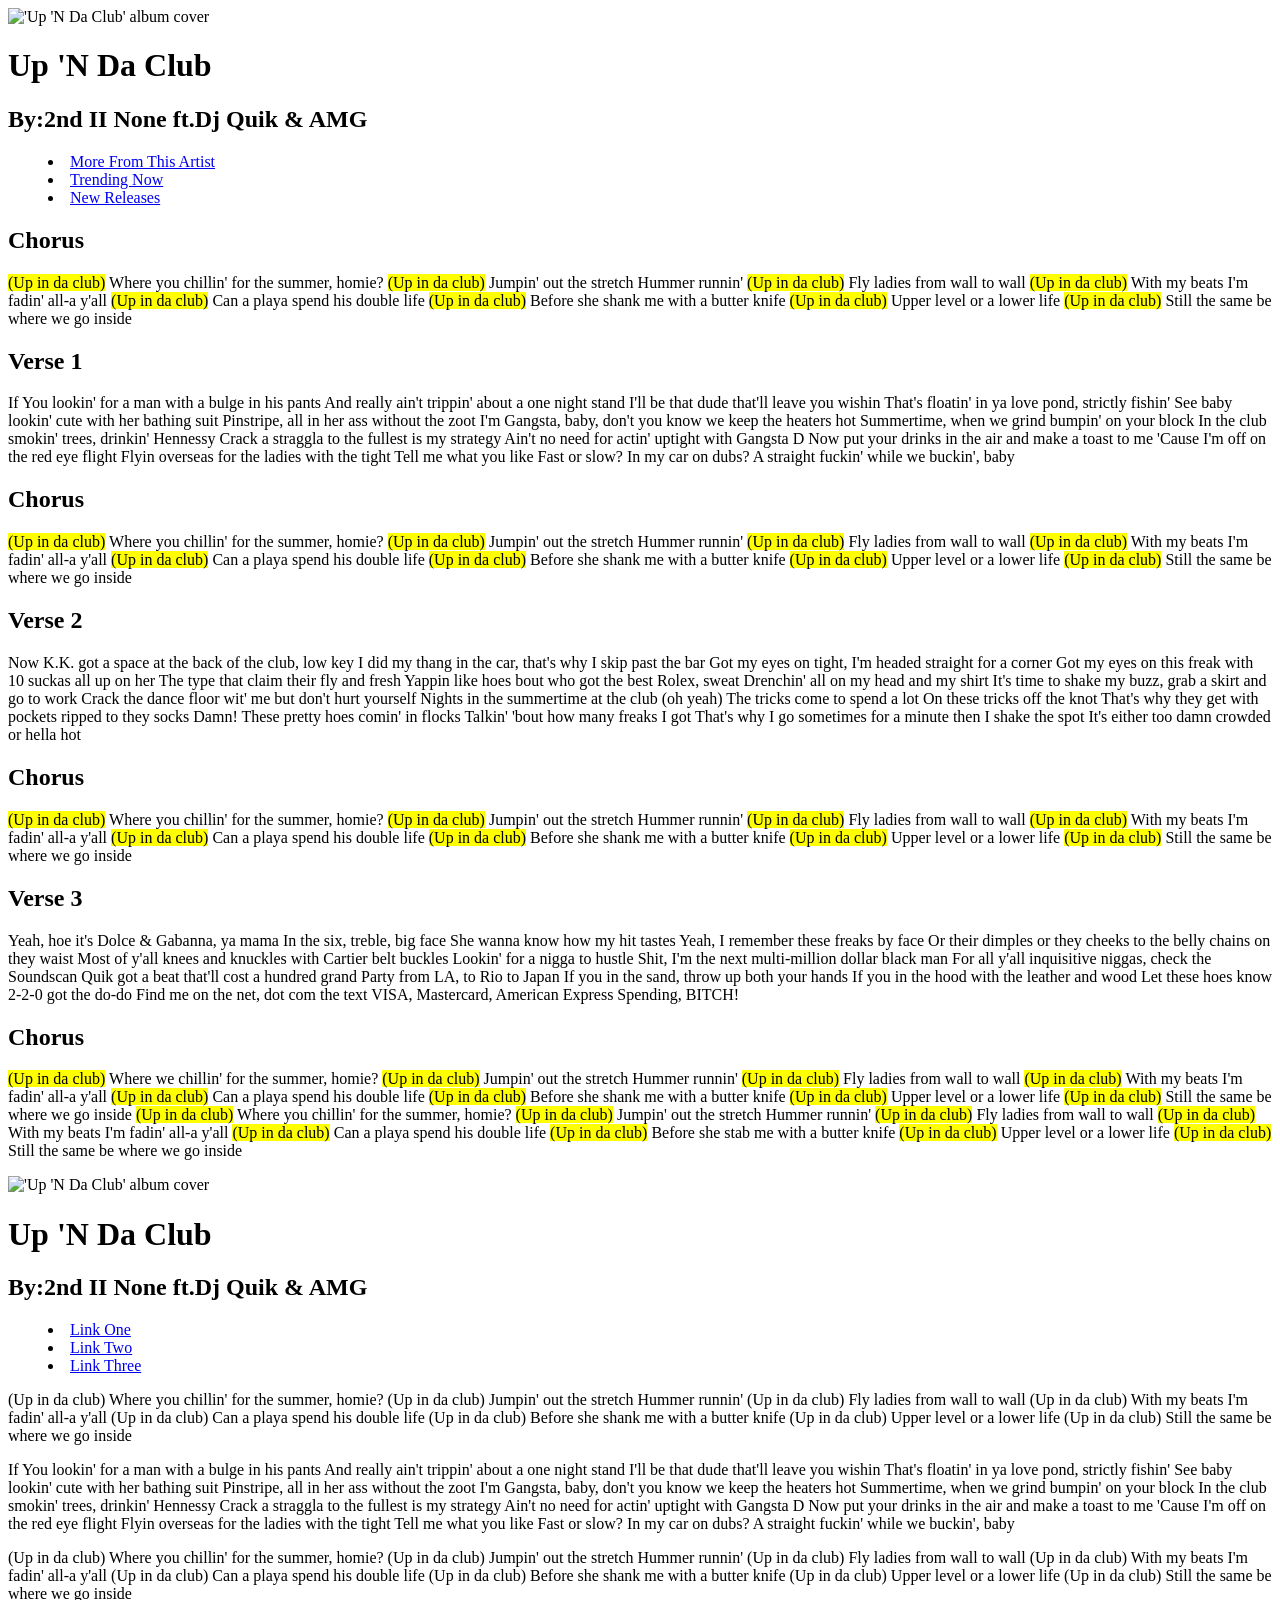
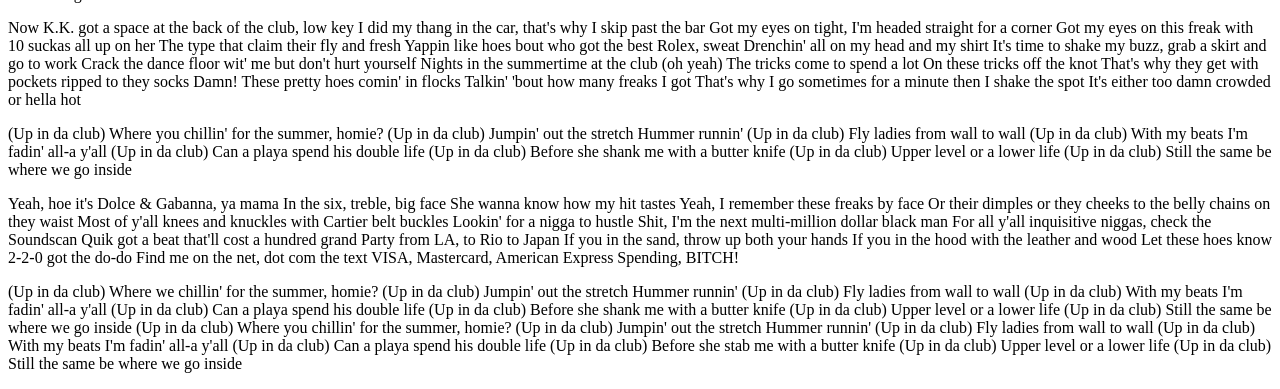
==== index.html @ afef37b9 "added marks for certain phrases" ====
<!DOCTYPE html>
<html lang="en">
    <head>
        <meta charset="utf-8">
        <meta name="viewport" content="width=device-width, initial-scale=1">
        <meta name="description" content="Assignment 2 - 'What the Font' - Michael Greco">
        <meta name="robots" conent="noindex, nofollow">
        <title>Assignment Two|Michael Greco 200682362</title>
        <!-- add css -->
        <link rel="stylesheet" href="./style.css">
        <!-- add fonts later-->
    </head>
    <body>
        <header>
            <div>
                <!-- div for the album cover -->
                <img src="./up-'n-da-club-album-cover.jpg" alt="'Up 'N Da Club' album cover">
            </div>
            <div>
                <!-- div for title -->
                <h1>Up 'N Da Club</h1>
                <h2>By:2nd II None ft.Dj Quik & AMG</h2>
            </div>
            <div>
                <!-- div for links -->
                 <nav>
                    <menu>
                        <li><a href="#">More From This Artist</a></li>
                        <li><a href="#">Trending Now</a></li>
                        <li><a href="#">New Releases</a></li>
                    </menu>
                 </nav>
            </div>
        </header>
        <main>
            <section class="Chorus'">
                <!-- class for the 4 chorus sections -->
                <!-- chours 1 -->
                <h2>Chorus</h2>
                <p>
                    <mark class="singing">(Up in da club)</mark>
                    Where you chillin' for the summer, homie?
                    <mark class="singing">(Up in da club)</mark>
                    Jumpin' out the stretch Hummer runnin'
                    <mark class="singing">(Up in da club)</mark>
                    Fly ladies from wall to wall
                    <mark class="singing">(Up in da club)</mark>
                    With my beats I'm fadin' all-a y'all
                    <mark class="singing">(Up in da club)</mark>
                    Can a playa spend his double life
                    <mark class="singing">(Up in da club)</mark>
                    Before she shank me with a butter knife
                    <mark class="singing">(Up in da club)</mark>
                    Upper level or a lower life
                    <mark class="singing">(Up in da club)</mark>
                    Still the same be where we go inside
                </p>
            </section>
            <section class="Verses">
                <!-- class for the 3 verse secitons -->
                <!-- verse 1 -->
                <h2>Verse 1</h2>
                 <p>
                    If You lookin' for a man with a bulge in his pants
                    And really ain't trippin' about a one night stand
                    I'll be that dude that'll leave you wishin
                    That's floatin' in ya love pond, strictly fishin'
                    See baby lookin' cute with her bathing suit
                    Pinstripe, all in her ass without the zoot
                    I'm Gangsta, baby, don't you know we keep the heaters hot
                    Summertime, when we grind bumpin' on your block
                    In the club smokin' trees, drinkin' Hennessy
                    Crack a straggla to the fullest is my strategy
                    Ain't no need for actin' uptight with Gangsta D
                    Now put your drinks in the air and make a toast to me
                    'Cause I'm off on the red eye flight
                    Flyin overseas for the ladies with the tight
                    Tell me what you like
                    Fast or slow? In my car on dubs?
                    A straight fuckin' while we buckin', baby
                 </p>
            </section>
            <section class="Chorus'">
                <!-- chours 2 -->
                <h2>Chorus</h2>
                <p>
                    <mark class="singing">(Up in da club)</mark>
                    Where you chillin' for the summer, homie?
                    <mark class="singing">(Up in da club)</mark>
                    Jumpin' out the stretch Hummer runnin'
                    <mark class="singing">(Up in da club)</mark>
                    Fly ladies from wall to wall
                    <mark class="singing">(Up in da club)</mark>
                    With my beats I'm fadin' all-a y'all
                    <mark class="singing">(Up in da club)</mark>
                    Can a playa spend his double life
                    <mark class="singing">(Up in da club)</mark>
                    Before she shank me with a butter knife
                    <mark class="singing">(Up in da club)</mark>
                    Upper level or a lower life
                    <mark class="singing">(Up in da club)</mark>
                    Still the same be where we go inside
                </p>
            </section>
             <section class="Verses">
                <!-- verse 2 -->
                <h2>Verse 2</h2>
                 <p>
                    Now K.K. got a space at the back of the club, low key
                    I did my thang in the car, that's why I skip past the bar
                    Got my eyes on tight, I'm headed straight for a corner
                    Got my eyes on this freak with 10 suckas all up on her
                    The type that claim their fly and fresh
                    Yappin like hoes bout who got the best Rolex, sweat
                    Drenchin' all on my head and my shirt
                    It's time to shake my buzz, grab a skirt and go to work
                    Crack the dance floor wit' me but don't hurt yourself
                    Nights in the summertime at the club (oh yeah)
                    The tricks come to spend a lot
                    On these tricks off the knot
                    That's why they get with pockets ripped to they socks
                    Damn! These pretty hoes comin' in flocks
                    Talkin' 'bout how many freaks I got
                    That's why I go sometimes for a minute then I shake the spot
                    It's either too damn crowded or hella hot
                 </p>
            </section>
            <section class="Chorus'">
                <!-- chorus 3 -->
                <h2>Chorus</h2>
                <p>
                    <mark class="singing">(Up in da club)</mark>
                    Where you chillin' for the summer, homie?
                    <mark class="singing">(Up in da club)</mark>
                    Jumpin' out the stretch Hummer runnin'
                    <mark class="singing">(Up in da club)</mark>
                    Fly ladies from wall to wall
                    <mark class="singing">(Up in da club)</mark>
                    With my beats I'm fadin' all-a y'all
                    <mark class="singing">(Up in da club)</mark>
                    Can a playa spend his double life
                    <mark class="singing">(Up in da club)</mark>
                    Before she shank me with a butter knife
                    <mark class="singing">(Up in da club)</mark>
                    Upper level or a lower life
                    <mark class="singing">(Up in da club)</mark>
                    Still the same be where we go inside
                </p>
            </section>
             <section class="Verses">
                <!-- class for the 3 verse secitons -->
                <h2>Verse 3</h2>
                 <p>
                    Yeah, hoe it's Dolce & Gabanna, ya mama
                    In the six, treble, big face
                    She wanna know how my hit tastes
                    Yeah, I remember these freaks by face
                    Or their dimples or they cheeks to the belly chains on they waist
                    Most of y'all knees and knuckles with Cartier belt buckles
                    Lookin' for a nigga to hustle
                    Shit, I'm the next multi-million dollar black man
                    For all y'all inquisitive niggas, check the Soundscan
                    Quik got a beat that'll cost a hundred grand
                    Party from LA, to Rio to Japan
                    If you in the sand, throw up both your hands
                    If you in the hood with the leather and wood
                    Let these hoes know 2-2-0 got the do-do
                    Find me on the net, dot com the text
                    VISA, Mastercard, American Express
                    Spending, BITCH!
                 </p>
            </section>
            <section class="Chorus'">
                <!-- chorus 4-->
                <h2>Chorus</h2>
                <p>
                   <mark class="singing">(Up in da club)</mark>
                    Where we chillin' for the summer, homie?
                    <mark class="singing">(Up in da club)</mark>
                    Jumpin' out the stretch Hummer runnin'
                    <mark class="singing">(Up in da club)</mark>
                    Fly ladies from wall to wall
                    <mark class="singing">(Up in da club)</mark>
                    With my beats I'm fadin' all-a y'all
                    <mark class="singing">(Up in da club)</mark>
                    Can a playa spend his double life
                    <mark class="singing">(Up in da club)</mark>
                    Before she shank me with a butter knife
                    <mark class="singing">(Up in da club)</mark>
                    Upper level or a lower life
                    <mark class="singing">(Up in da club)</mark>
                    Still the same be where we go inside
                    <mark class="singing">(Up in da club)</mark>
                    Where you chillin' for the summer, homie?
                    <mark class="singing">(Up in da club)</mark>
                    Jumpin' out the stretch Hummer runnin'
                    <mark class="singing">(Up in da club)</mark>
                    Fly ladies from wall to wall
                    <mark class="singing">(Up in da club)</mark>
                    With my beats I'm fadin' all-a y'all
                    <mark class="singing">(Up in da club)</mark>
                    Can a playa spend his double life
                    <mark class="singing">(Up in da club)</mark>
                    Before she stab me with a butter knife
                    <mark class="singing">(Up in da club)</mark>
                    Upper level or a lower life
                    <mark class="singing">(Up in da club)</mark>
                    Still the same be where we go inside
                </p>
            </section>
        </main>
        <footer>
            <!-- footer for copyright credits -->
        </footer>
    </body>
</html><!DOCTYPE html>
<html lang="en">
    <head>
        <meta charset="utf-8">
        <meta name="viewport" content="width=device-width, initial-scale=1">
        <meta name="description" content="Assignment 2 - 'What the Font' - Michael Greco">
        <meta name="robots" conent="noindex, nofollow">
        <title>Assignment Two|Michael Greco 200682362</title>
        <!-- add css -->
        <link rel="stylesheet" href="./style.css">
        <!-- add fonts later-->
    </head>
    <body>
        <header>
            <div>
                <!-- div for the album cover -->
                <img src="./up-'n-da-club-album-cover.jpg" alt="'Up 'N Da Club' album cover">
            </div>
            <div>
                <!-- div for title -->
                <h1>Up 'N Da Club</h1>
                <h2>By:2nd II None ft.Dj Quik & AMG</h2>
            </div>
            <div>
                <!-- div for links -->
                 <nav>
                    <menu>
                        <li><a href="#">Link One</a></li>
                        <li><a href="#">Link Two</a></li>
                        <li><a href="#">Link Three</a></li>
                    </menu>
                 </nav>
            </div>
        </header>
        <main>
            <section class="Chorus'">
                <!-- class for the 4 chorus sections -->
                <!-- chours 1 -->
                <p>
                    (Up in da club)
                    Where you chillin' for the summer, homie?
                    (Up in da club)
                    Jumpin' out the stretch Hummer runnin'
                    (Up in da club)
                    Fly ladies from wall to wall
                    (Up in da club)
                    With my beats I'm fadin' all-a y'all
                    (Up in da club)
                    Can a playa spend his double life
                    (Up in da club)
                    Before she shank me with a butter knife
                    (Up in da club)
                    Upper level or a lower life
                    (Up in da club)
                    Still the same be where we go inside
                </p>
            </section>
            <section class="Verses">
                <!-- class for the 3 verse secitons -->
                <!-- verse 1 -->
                 <p>
                    If You lookin' for a man with a bulge in his pants
                    And really ain't trippin' about a one night stand
                    I'll be that dude that'll leave you wishin
                    That's floatin' in ya love pond, strictly fishin'
                    See baby lookin' cute with her bathing suit
                    Pinstripe, all in her ass without the zoot
                    I'm Gangsta, baby, don't you know we keep the heaters hot
                    Summertime, when we grind bumpin' on your block
                    In the club smokin' trees, drinkin' Hennessy
                    Crack a straggla to the fullest is my strategy
                    Ain't no need for actin' uptight with Gangsta D
                    Now put your drinks in the air and make a toast to me
                    'Cause I'm off on the red eye flight
                    Flyin overseas for the ladies with the tight
                    Tell me what you like
                    Fast or slow? In my car on dubs?
                    A straight fuckin' while we buckin', baby
                 </p>
            </section>
            <section class="Chorus'">
                <!-- chours 2 -->
                <p>
                    (Up in da club)
                    Where you chillin' for the summer, homie?
                    (Up in da club)
                    Jumpin' out the stretch Hummer runnin'
                    (Up in da club)
                    Fly ladies from wall to wall
                    (Up in da club)
                    With my beats I'm fadin' all-a y'all
                    (Up in da club)
                    Can a playa spend his double life
                    (Up in da club)
                    Before she shank me with a butter knife
                    (Up in da club)
                    Upper level or a lower life
                    (Up in da club)
                    Still the same be where we go inside
                </p>
            </section>
             <section class="Verses">
                <!-- verse 2 -->
                 <p>
                    Now K.K. got a space at the back of the club, low key
                    I did my thang in the car, that's why I skip past the bar
                    Got my eyes on tight, I'm headed straight for a corner
                    Got my eyes on this freak with 10 suckas all up on her
                    The type that claim their fly and fresh
                    Yappin like hoes bout who got the best Rolex, sweat
                    Drenchin' all on my head and my shirt
                    It's time to shake my buzz, grab a skirt and go to work
                    Crack the dance floor wit' me but don't hurt yourself
                    Nights in the summertime at the club (oh yeah)
                    The tricks come to spend a lot
                    On these tricks off the knot
                    That's why they get with pockets ripped to they socks
                    Damn! These pretty hoes comin' in flocks
                    Talkin' 'bout how many freaks I got
                    That's why I go sometimes for a minute then I shake the spot
                    It's either too damn crowded or hella hot
                 </p>
            </section>
            <section class="Chorus'">
                <!-- chorus 3 -->
                <p>
                    (Up in da club)
                    Where you chillin' for the summer, homie?
                    (Up in da club)
                    Jumpin' out the stretch Hummer runnin'
                    (Up in da club)
                    Fly ladies from wall to wall
                    (Up in da club)
                    With my beats I'm fadin' all-a y'all
                    (Up in da club)
                    Can a playa spend his double life
                    (Up in da club)
                    Before she shank me with a butter knife
                    (Up in da club)
                    Upper level or a lower life
                    (Up in da club)
                    Still the same be where we go inside
                </p>
            </section>
             <section class="Verses">
                <!-- class for the 3 verse secitons -->
                 <p>
                    Yeah, hoe it's Dolce & Gabanna, ya mama
                    In the six, treble, big face
                    She wanna know how my hit tastes
                    Yeah, I remember these freaks by face
                    Or their dimples or they cheeks to the belly chains on they waist
                    Most of y'all knees and knuckles with Cartier belt buckles
                    Lookin' for a nigga to hustle
                    Shit, I'm the next multi-million dollar black man
                    For all y'all inquisitive niggas, check the Soundscan
                    Quik got a beat that'll cost a hundred grand
                    Party from LA, to Rio to Japan
                    If you in the sand, throw up both your hands
                    If you in the hood with the leather and wood
                    Let these hoes know 2-2-0 got the do-do
                    Find me on the net, dot com the text
                    VISA, Mastercard, American Express
                    Spending, BITCH!
                 </p>
            </section>
            <section class="Chorus'">
                <!-- chorus 4-->
                <p>
                   (Up in da club)
                    Where we chillin' for the summer, homie?
                    (Up in da club)
                    Jumpin' out the stretch Hummer runnin'
                    (Up in da club)
                    Fly ladies from wall to wall
                    (Up in da club)
                    With my beats I'm fadin' all-a y'all
                    (Up in da club)
                    Can a playa spend his double life
                    (Up in da club)
                    Before she shank me with a butter knife
                    (Up in da club)
                    Upper level or a lower life
                    (Up in da club)
                    Still the same be where we go inside
                    (Up in da club)
                    Where you chillin' for the summer, homie?
                    (Up in da club)
                    Jumpin' out the stretch Hummer runnin'
                    (Up in da club)
                    Fly ladies from wall to wall
                    (Up in da club)
                    With my beats I'm fadin' all-a y'all
                    (Up in da club)
                    Can a playa spend his double life
                    (Up in da club)
                    Before she stab me with a butter knife
                    (Up in da club)
                    Upper level or a lower life
                    (Up in da club)
                    Still the same be where we go inside
                </p>
            </section>
        </main>
        <footer>
            <!-- footer for copyright credits -->
        </footer>
    </body>
</html>
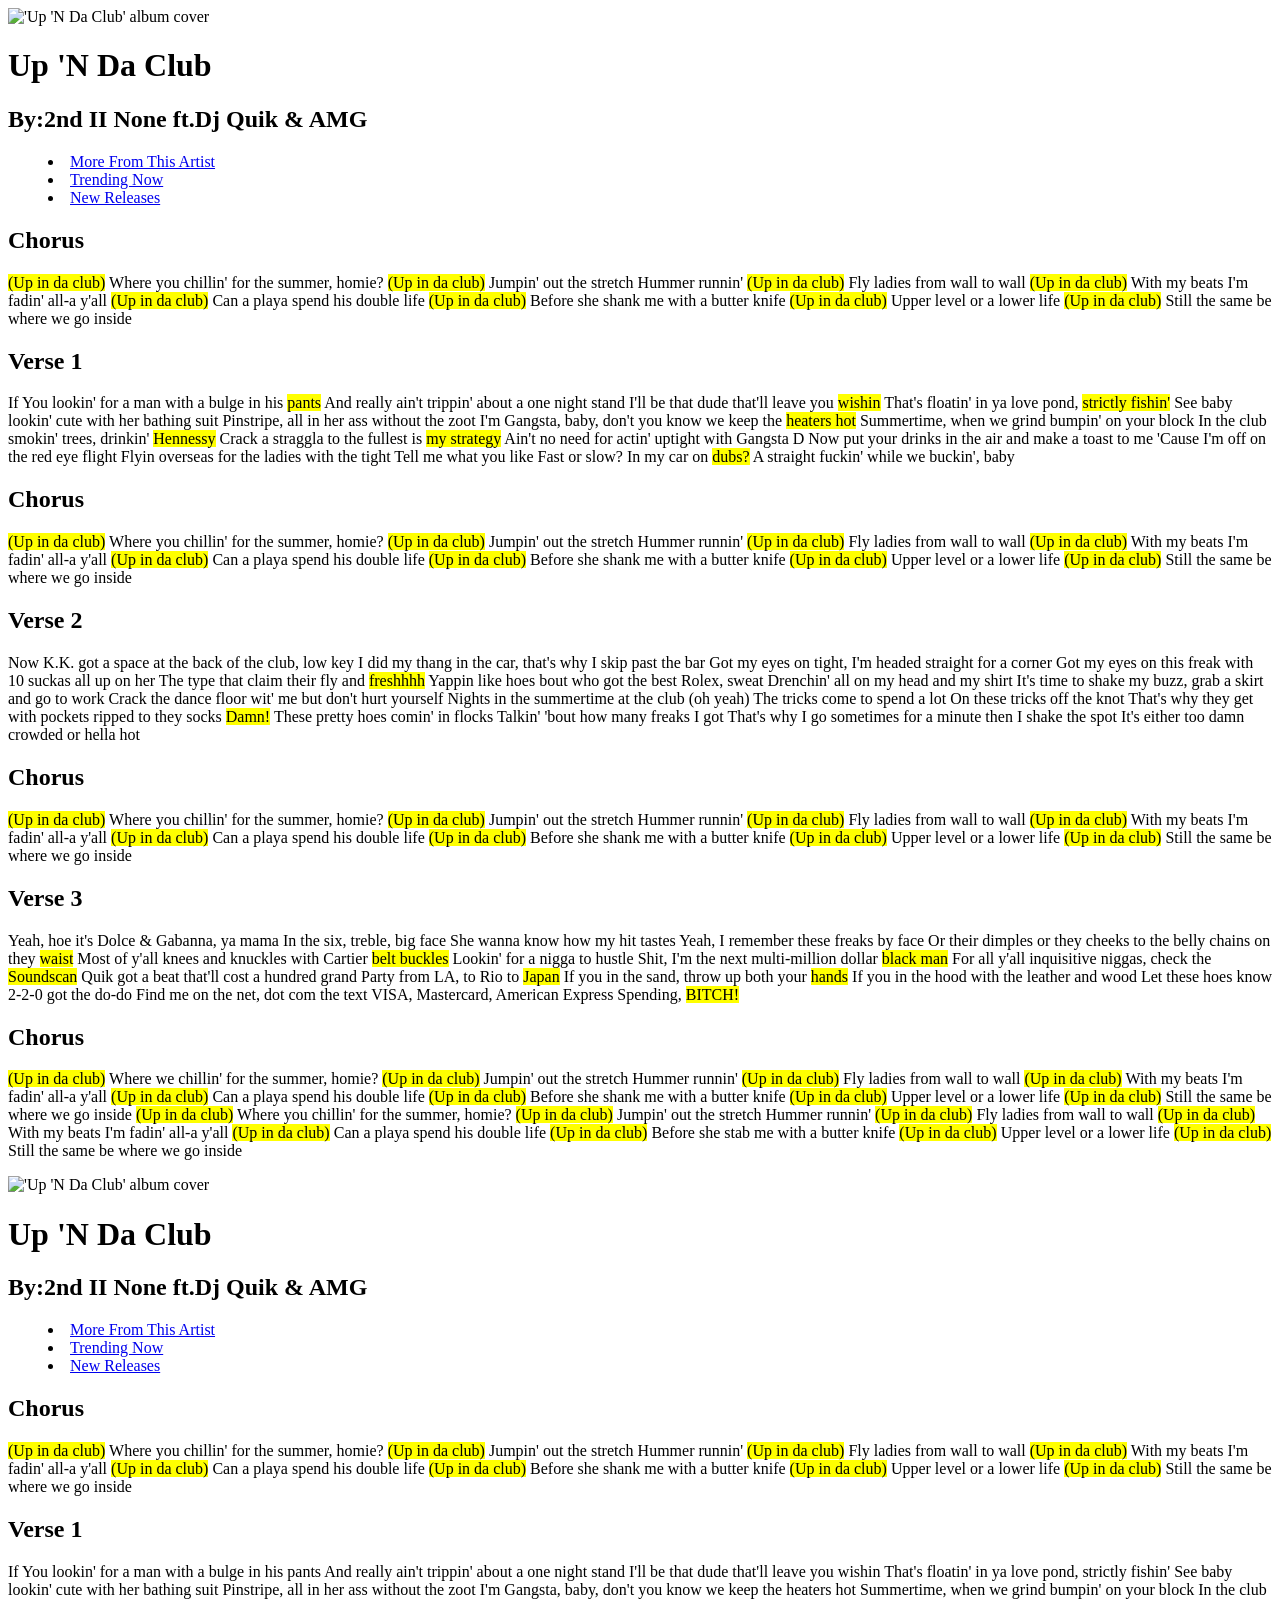
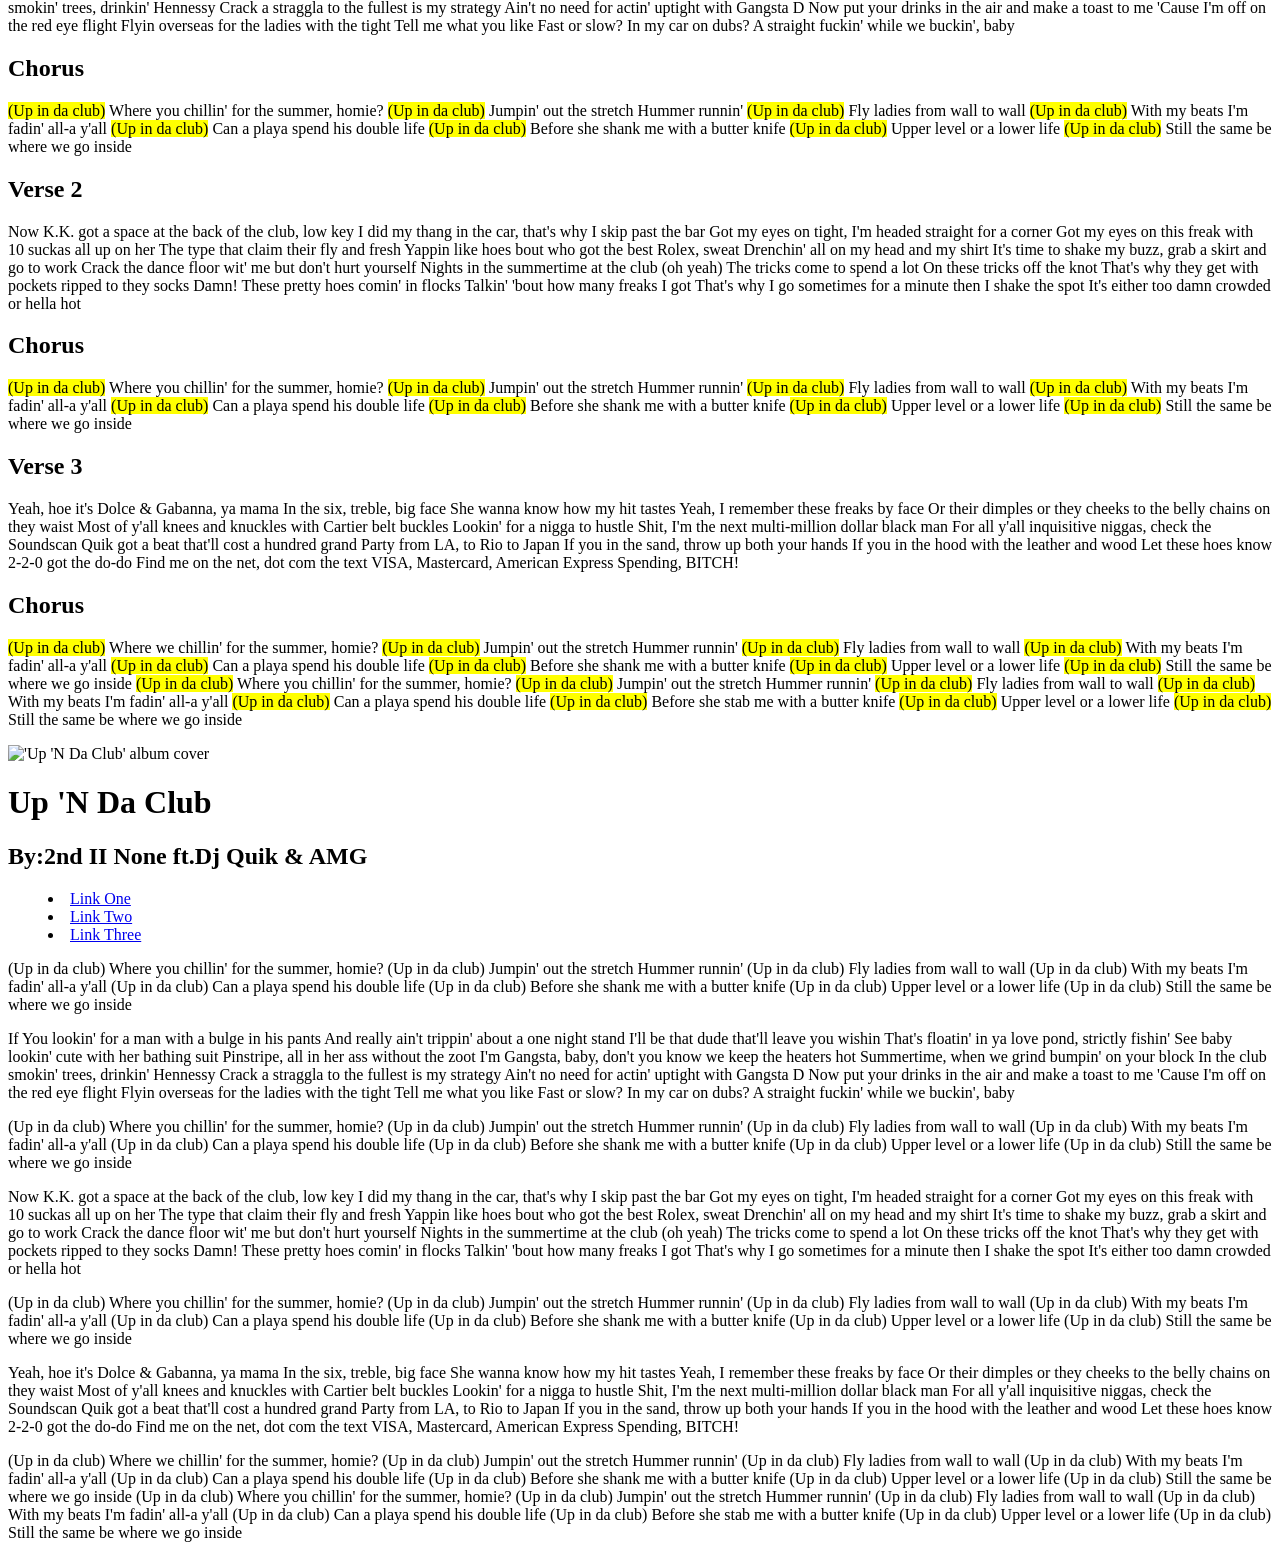
==== commit 7642cac2: "added more marks" ====
--- a/index.html
+++ b/index.html
@@ -61,22 +61,22 @@
                 <!-- verse 1 -->
                 <h2>Verse 1</h2>
                  <p>
-                    If You lookin' for a man with a bulge in his pants
+                    If You lookin' for a man with a bulge in his <mark>pants</mark>
                     And really ain't trippin' about a one night stand
-                    I'll be that dude that'll leave you wishin
-                    That's floatin' in ya love pond, strictly fishin'
+                    I'll be that dude that'll leave you <mark>wishin</mark>
+                    That's floatin' in ya love pond, <mark>strictly fishin'</mark>
                     See baby lookin' cute with her bathing suit
                     Pinstripe, all in her ass without the zoot
-                    I'm Gangsta, baby, don't you know we keep the heaters hot
+                    I'm Gangsta, baby, don't you know we keep the <mark>heaters hot</mark>
                     Summertime, when we grind bumpin' on your block
-                    In the club smokin' trees, drinkin' Hennessy
-                    Crack a straggla to the fullest is my strategy
+                    In the club smokin' trees, drinkin' <mark>Hennessy</mark>
+                    Crack a straggla to the fullest is <mark>my strategy</mark>
                     Ain't no need for actin' uptight with Gangsta D
                     Now put your drinks in the air and make a toast to me
                     'Cause I'm off on the red eye flight
                     Flyin overseas for the ladies with the tight
                     Tell me what you like
-                    Fast or slow? In my car on dubs?
+                    Fast or slow? In my car on <mark>dubs?</mark>
                     A straight fuckin' while we buckin', baby
                  </p>
             </section>
@@ -110,7 +110,7 @@
                     I did my thang in the car, that's why I skip past the bar
                     Got my eyes on tight, I'm headed straight for a corner
                     Got my eyes on this freak with 10 suckas all up on her
-                    The type that claim their fly and fresh
+                    The type that claim their fly and <mark>freshhhh</mark>
                     Yappin like hoes bout who got the best Rolex, sweat
                     Drenchin' all on my head and my shirt
                     It's time to shake my buzz, grab a skirt and go to work
@@ -119,7 +119,7 @@
                     The tricks come to spend a lot
                     On these tricks off the knot
                     That's why they get with pockets ripped to they socks
-                    Damn! These pretty hoes comin' in flocks
+                    <mark>Damn!</mark> These pretty hoes comin' in flocks
                     Talkin' 'bout how many freaks I got
                     That's why I go sometimes for a minute then I shake the spot
                     It's either too damn crowded or hella hot
@@ -155,19 +155,19 @@
                     In the six, treble, big face
                     She wanna know how my hit tastes
                     Yeah, I remember these freaks by face
-                    Or their dimples or they cheeks to the belly chains on they waist
-                    Most of y'all knees and knuckles with Cartier belt buckles
+                    Or their dimples or they cheeks to the belly chains on they <mark>waist</mark>
+                    Most of y'all knees and knuckles with Cartier <mark>belt buckles</mark>
                     Lookin' for a nigga to hustle
-                    Shit, I'm the next multi-million dollar black man
-                    For all y'all inquisitive niggas, check the Soundscan
+                    Shit, I'm the next multi-million dollar <mark>black man</mark>
+                    For all y'all inquisitive niggas, check the <mark>Soundscan</mark>
                     Quik got a beat that'll cost a hundred grand
-                    Party from LA, to Rio to Japan
-                    If you in the sand, throw up both your hands
+                    Party from LA, to Rio to <mark>Japan</mark>
+                    If you in the sand, throw up both your <mark>hands</mark>
                     If you in the hood with the leather and wood
                     Let these hoes know 2-2-0 got the do-do
                     Find me on the net, dot com the text
                     VISA, Mastercard, American Express
-                    Spending, BITCH!
+                    Spending, <mark>BITCH!</mark>
                  </p>
             </section>
             <section class="Chorus'">
@@ -240,9 +240,9 @@
                 <!-- div for links -->
                  <nav>
                     <menu>
-                        <li><a href="#">Link One</a></li>
-                        <li><a href="#">Link Two</a></li>
-                        <li><a href="#">Link Three</a></li>
+                        <li><a href="#">More From This Artist</a></li>
+                        <li><a href="#">Trending Now</a></li>
+                        <li><a href="#">New Releases</a></li>
                     </menu>
                  </nav>
             </div>
@@ -251,28 +251,30 @@
             <section class="Chorus'">
                 <!-- class for the 4 chorus sections -->
                 <!-- chours 1 -->
-                <p>
-                    (Up in da club)
-                    Where you chillin' for the summer, homie?
-                    (Up in da club)
-                    Jumpin' out the stretch Hummer runnin'
-                    (Up in da club)
-                    Fly ladies from wall to wall
-                    (Up in da club)
-                    With my beats I'm fadin' all-a y'all
-                    (Up in da club)
-                    Can a playa spend his double life
-                    (Up in da club)
-                    Before she shank me with a butter knife
-                    (Up in da club)
-                    Upper level or a lower life
-                    (Up in da club)
+                <h2>Chorus</h2>
+                <p>
+                    <mark class="singing">(Up in da club)</mark>
+                    Where you chillin' for the summer, homie?
+                    <mark class="singing">(Up in da club)</mark>
+                    Jumpin' out the stretch Hummer runnin'
+                    <mark class="singing">(Up in da club)</mark>
+                    Fly ladies from wall to wall
+                    <mark class="singing">(Up in da club)</mark>
+                    With my beats I'm fadin' all-a y'all
+                    <mark class="singing">(Up in da club)</mark>
+                    Can a playa spend his double life
+                    <mark class="singing">(Up in da club)</mark>
+                    Before she shank me with a butter knife
+                    <mark class="singing">(Up in da club)</mark>
+                    Upper level or a lower life
+                    <mark class="singing">(Up in da club)</mark>
                     Still the same be where we go inside
                 </p>
             </section>
             <section class="Verses">
                 <!-- class for the 3 verse secitons -->
                 <!-- verse 1 -->
+                <h2>Verse 1</h2>
                  <p>
                     If You lookin' for a man with a bulge in his pants
                     And really ain't trippin' about a one night stand
@@ -295,27 +297,29 @@
             </section>
             <section class="Chorus'">
                 <!-- chours 2 -->
-                <p>
-                    (Up in da club)
-                    Where you chillin' for the summer, homie?
-                    (Up in da club)
-                    Jumpin' out the stretch Hummer runnin'
-                    (Up in da club)
-                    Fly ladies from wall to wall
-                    (Up in da club)
-                    With my beats I'm fadin' all-a y'all
-                    (Up in da club)
-                    Can a playa spend his double life
-                    (Up in da club)
-                    Before she shank me with a butter knife
-                    (Up in da club)
-                    Upper level or a lower life
-                    (Up in da club)
+                <h2>Chorus</h2>
+                <p>
+                    <mark class="singing">(Up in da club)</mark>
+                    Where you chillin' for the summer, homie?
+                    <mark class="singing">(Up in da club)</mark>
+                    Jumpin' out the stretch Hummer runnin'
+                    <mark class="singing">(Up in da club)</mark>
+                    Fly ladies from wall to wall
+                    <mark class="singing">(Up in da club)</mark>
+                    With my beats I'm fadin' all-a y'all
+                    <mark class="singing">(Up in da club)</mark>
+                    Can a playa spend his double life
+                    <mark class="singing">(Up in da club)</mark>
+                    Before she shank me with a butter knife
+                    <mark class="singing">(Up in da club)</mark>
+                    Upper level or a lower life
+                    <mark class="singing">(Up in da club)</mark>
                     Still the same be where we go inside
                 </p>
             </section>
              <section class="Verses">
                 <!-- verse 2 -->
+                <h2>Verse 2</h2>
                  <p>
                     Now K.K. got a space at the back of the club, low key
                     I did my thang in the car, that's why I skip past the bar
@@ -338,27 +342,29 @@
             </section>
             <section class="Chorus'">
                 <!-- chorus 3 -->
-                <p>
-                    (Up in da club)
-                    Where you chillin' for the summer, homie?
-                    (Up in da club)
-                    Jumpin' out the stretch Hummer runnin'
-                    (Up in da club)
-                    Fly ladies from wall to wall
-                    (Up in da club)
-                    With my beats I'm fadin' all-a y'all
-                    (Up in da club)
-                    Can a playa spend his double life
-                    (Up in da club)
-                    Before she shank me with a butter knife
-                    (Up in da club)
-                    Upper level or a lower life
-                    (Up in da club)
+                <h2>Chorus</h2>
+                <p>
+                    <mark class="singing">(Up in da club)</mark>
+                    Where you chillin' for the summer, homie?
+                    <mark class="singing">(Up in da club)</mark>
+                    Jumpin' out the stretch Hummer runnin'
+                    <mark class="singing">(Up in da club)</mark>
+                    Fly ladies from wall to wall
+                    <mark class="singing">(Up in da club)</mark>
+                    With my beats I'm fadin' all-a y'all
+                    <mark class="singing">(Up in da club)</mark>
+                    Can a playa spend his double life
+                    <mark class="singing">(Up in da club)</mark>
+                    Before she shank me with a butter knife
+                    <mark class="singing">(Up in da club)</mark>
+                    Upper level or a lower life
+                    <mark class="singing">(Up in da club)</mark>
                     Still the same be where we go inside
                 </p>
             </section>
              <section class="Verses">
                 <!-- class for the 3 verse secitons -->
+                <h2>Verse 3</h2>
                  <p>
                     Yeah, hoe it's Dolce & Gabanna, ya mama
                     In the six, treble, big face
@@ -381,6 +387,215 @@
             </section>
             <section class="Chorus'">
                 <!-- chorus 4-->
+                <h2>Chorus</h2>
+                <p>
+                   <mark class="singing">(Up in da club)</mark>
+                    Where we chillin' for the summer, homie?
+                    <mark class="singing">(Up in da club)</mark>
+                    Jumpin' out the stretch Hummer runnin'
+                    <mark class="singing">(Up in da club)</mark>
+                    Fly ladies from wall to wall
+                    <mark class="singing">(Up in da club)</mark>
+                    With my beats I'm fadin' all-a y'all
+                    <mark class="singing">(Up in da club)</mark>
+                    Can a playa spend his double life
+                    <mark class="singing">(Up in da club)</mark>
+                    Before she shank me with a butter knife
+                    <mark class="singing">(Up in da club)</mark>
+                    Upper level or a lower life
+                    <mark class="singing">(Up in da club)</mark>
+                    Still the same be where we go inside
+                    <mark class="singing">(Up in da club)</mark>
+                    Where you chillin' for the summer, homie?
+                    <mark class="singing">(Up in da club)</mark>
+                    Jumpin' out the stretch Hummer runnin'
+                    <mark class="singing">(Up in da club)</mark>
+                    Fly ladies from wall to wall
+                    <mark class="singing">(Up in da club)</mark>
+                    With my beats I'm fadin' all-a y'all
+                    <mark class="singing">(Up in da club)</mark>
+                    Can a playa spend his double life
+                    <mark class="singing">(Up in da club)</mark>
+                    Before she stab me with a butter knife
+                    <mark class="singing">(Up in da club)</mark>
+                    Upper level or a lower life
+                    <mark class="singing">(Up in da club)</mark>
+                    Still the same be where we go inside
+                </p>
+            </section>
+        </main>
+        <footer>
+            <!-- footer for copyright credits -->
+        </footer>
+    </body>
+</html><!DOCTYPE html>
+<html lang="en">
+    <head>
+        <meta charset="utf-8">
+        <meta name="viewport" content="width=device-width, initial-scale=1">
+        <meta name="description" content="Assignment 2 - 'What the Font' - Michael Greco">
+        <meta name="robots" conent="noindex, nofollow">
+        <title>Assignment Two|Michael Greco 200682362</title>
+        <!-- add css -->
+        <link rel="stylesheet" href="./style.css">
+        <!-- add fonts later-->
+    </head>
+    <body>
+        <header>
+            <div>
+                <!-- div for the album cover -->
+                <img src="./up-'n-da-club-album-cover.jpg" alt="'Up 'N Da Club' album cover">
+            </div>
+            <div>
+                <!-- div for title -->
+                <h1>Up 'N Da Club</h1>
+                <h2>By:2nd II None ft.Dj Quik & AMG</h2>
+            </div>
+            <div>
+                <!-- div for links -->
+                 <nav>
+                    <menu>
+                        <li><a href="#">Link One</a></li>
+                        <li><a href="#">Link Two</a></li>
+                        <li><a href="#">Link Three</a></li>
+                    </menu>
+                 </nav>
+            </div>
+        </header>
+        <main>
+            <section class="Chorus'">
+                <!-- class for the 4 chorus sections -->
+                <!-- chours 1 -->
+                <p>
+                    (Up in da club)
+                    Where you chillin' for the summer, homie?
+                    (Up in da club)
+                    Jumpin' out the stretch Hummer runnin'
+                    (Up in da club)
+                    Fly ladies from wall to wall
+                    (Up in da club)
+                    With my beats I'm fadin' all-a y'all
+                    (Up in da club)
+                    Can a playa spend his double life
+                    (Up in da club)
+                    Before she shank me with a butter knife
+                    (Up in da club)
+                    Upper level or a lower life
+                    (Up in da club)
+                    Still the same be where we go inside
+                </p>
+            </section>
+            <section class="Verses">
+                <!-- class for the 3 verse secitons -->
+                <!-- verse 1 -->
+                 <p>
+                    If You lookin' for a man with a bulge in his pants
+                    And really ain't trippin' about a one night stand
+                    I'll be that dude that'll leave you wishin
+                    That's floatin' in ya love pond, strictly fishin'
+                    See baby lookin' cute with her bathing suit
+                    Pinstripe, all in her ass without the zoot
+                    I'm Gangsta, baby, don't you know we keep the heaters hot
+                    Summertime, when we grind bumpin' on your block
+                    In the club smokin' trees, drinkin' Hennessy
+                    Crack a straggla to the fullest is my strategy
+                    Ain't no need for actin' uptight with Gangsta D
+                    Now put your drinks in the air and make a toast to me
+                    'Cause I'm off on the red eye flight
+                    Flyin overseas for the ladies with the tight
+                    Tell me what you like
+                    Fast or slow? In my car on dubs?
+                    A straight fuckin' while we buckin', baby
+                 </p>
+            </section>
+            <section class="Chorus'">
+                <!-- chours 2 -->
+                <p>
+                    (Up in da club)
+                    Where you chillin' for the summer, homie?
+                    (Up in da club)
+                    Jumpin' out the stretch Hummer runnin'
+                    (Up in da club)
+                    Fly ladies from wall to wall
+                    (Up in da club)
+                    With my beats I'm fadin' all-a y'all
+                    (Up in da club)
+                    Can a playa spend his double life
+                    (Up in da club)
+                    Before she shank me with a butter knife
+                    (Up in da club)
+                    Upper level or a lower life
+                    (Up in da club)
+                    Still the same be where we go inside
+                </p>
+            </section>
+             <section class="Verses">
+                <!-- verse 2 -->
+                 <p>
+                    Now K.K. got a space at the back of the club, low key
+                    I did my thang in the car, that's why I skip past the bar
+                    Got my eyes on tight, I'm headed straight for a corner
+                    Got my eyes on this freak with 10 suckas all up on her
+                    The type that claim their fly and fresh
+                    Yappin like hoes bout who got the best Rolex, sweat
+                    Drenchin' all on my head and my shirt
+                    It's time to shake my buzz, grab a skirt and go to work
+                    Crack the dance floor wit' me but don't hurt yourself
+                    Nights in the summertime at the club (oh yeah)
+                    The tricks come to spend a lot
+                    On these tricks off the knot
+                    That's why they get with pockets ripped to they socks
+                    Damn! These pretty hoes comin' in flocks
+                    Talkin' 'bout how many freaks I got
+                    That's why I go sometimes for a minute then I shake the spot
+                    It's either too damn crowded or hella hot
+                 </p>
+            </section>
+            <section class="Chorus'">
+                <!-- chorus 3 -->
+                <p>
+                    (Up in da club)
+                    Where you chillin' for the summer, homie?
+                    (Up in da club)
+                    Jumpin' out the stretch Hummer runnin'
+                    (Up in da club)
+                    Fly ladies from wall to wall
+                    (Up in da club)
+                    With my beats I'm fadin' all-a y'all
+                    (Up in da club)
+                    Can a playa spend his double life
+                    (Up in da club)
+                    Before she shank me with a butter knife
+                    (Up in da club)
+                    Upper level or a lower life
+                    (Up in da club)
+                    Still the same be where we go inside
+                </p>
+            </section>
+             <section class="Verses">
+                <!-- class for the 3 verse secitons -->
+                 <p>
+                    Yeah, hoe it's Dolce & Gabanna, ya mama
+                    In the six, treble, big face
+                    She wanna know how my hit tastes
+                    Yeah, I remember these freaks by face
+                    Or their dimples or they cheeks to the belly chains on they waist
+                    Most of y'all knees and knuckles with Cartier belt buckles
+                    Lookin' for a nigga to hustle
+                    Shit, I'm the next multi-million dollar black man
+                    For all y'all inquisitive niggas, check the Soundscan
+                    Quik got a beat that'll cost a hundred grand
+                    Party from LA, to Rio to Japan
+                    If you in the sand, throw up both your hands
+                    If you in the hood with the leather and wood
+                    Let these hoes know 2-2-0 got the do-do
+                    Find me on the net, dot com the text
+                    VISA, Mastercard, American Express
+                    Spending, BITCH!
+                 </p>
+            </section>
+            <section class="Chorus'">
+                <!-- chorus 4-->
                 <p>
                    (Up in da club)
                     Where we chillin' for the summer, homie?
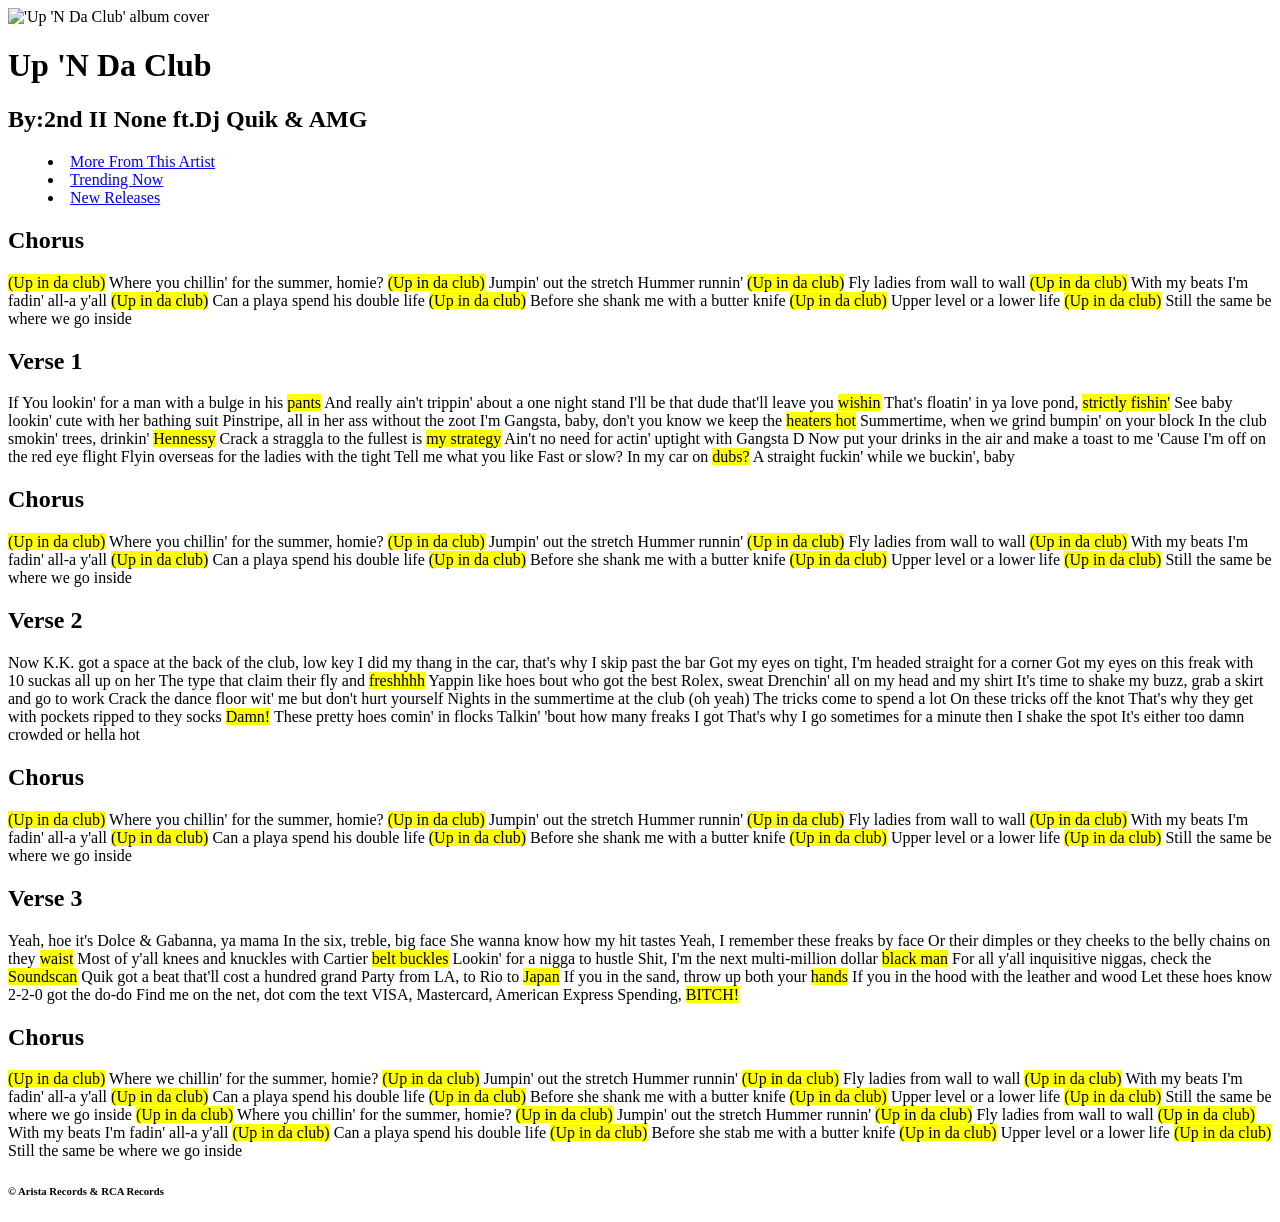
==== commit e1287740: "add fonts" ====
--- a/index.html
+++ b/index.html
@@ -9,6 +9,9 @@
         <!-- add css -->
         <link rel="stylesheet" href="./style.css">
         <!-- add fonts later-->
+        <link rel="preconnect" href="https://fonts.googleapis.com">
+        <link rel="preconnect" href="https://fonts.gstatic.com" crossorigin>
+        <link href="https://fonts.googleapis.com/css2?family=Abril+Fatface&family=Comic+Relief:wght@400;700&family=Imperial+Script&display=swap" rel="stylesheet">
     </head>
     <body>
         <header>
@@ -211,429 +214,7 @@
         </main>
         <footer>
             <!-- footer for copyright credits -->
-        </footer>
-    </body>
-</html><!DOCTYPE html>
-<html lang="en">
-    <head>
-        <meta charset="utf-8">
-        <meta name="viewport" content="width=device-width, initial-scale=1">
-        <meta name="description" content="Assignment 2 - 'What the Font' - Michael Greco">
-        <meta name="robots" conent="noindex, nofollow">
-        <title>Assignment Two|Michael Greco 200682362</title>
-        <!-- add css -->
-        <link rel="stylesheet" href="./style.css">
-        <!-- add fonts later-->
-    </head>
-    <body>
-        <header>
-            <div>
-                <!-- div for the album cover -->
-                <img src="./up-'n-da-club-album-cover.jpg" alt="'Up 'N Da Club' album cover">
-            </div>
-            <div>
-                <!-- div for title -->
-                <h1>Up 'N Da Club</h1>
-                <h2>By:2nd II None ft.Dj Quik & AMG</h2>
-            </div>
-            <div>
-                <!-- div for links -->
-                 <nav>
-                    <menu>
-                        <li><a href="#">More From This Artist</a></li>
-                        <li><a href="#">Trending Now</a></li>
-                        <li><a href="#">New Releases</a></li>
-                    </menu>
-                 </nav>
-            </div>
-        </header>
-        <main>
-            <section class="Chorus'">
-                <!-- class for the 4 chorus sections -->
-                <!-- chours 1 -->
-                <h2>Chorus</h2>
-                <p>
-                    <mark class="singing">(Up in da club)</mark>
-                    Where you chillin' for the summer, homie?
-                    <mark class="singing">(Up in da club)</mark>
-                    Jumpin' out the stretch Hummer runnin'
-                    <mark class="singing">(Up in da club)</mark>
-                    Fly ladies from wall to wall
-                    <mark class="singing">(Up in da club)</mark>
-                    With my beats I'm fadin' all-a y'all
-                    <mark class="singing">(Up in da club)</mark>
-                    Can a playa spend his double life
-                    <mark class="singing">(Up in da club)</mark>
-                    Before she shank me with a butter knife
-                    <mark class="singing">(Up in da club)</mark>
-                    Upper level or a lower life
-                    <mark class="singing">(Up in da club)</mark>
-                    Still the same be where we go inside
-                </p>
-            </section>
-            <section class="Verses">
-                <!-- class for the 3 verse secitons -->
-                <!-- verse 1 -->
-                <h2>Verse 1</h2>
-                 <p>
-                    If You lookin' for a man with a bulge in his pants
-                    And really ain't trippin' about a one night stand
-                    I'll be that dude that'll leave you wishin
-                    That's floatin' in ya love pond, strictly fishin'
-                    See baby lookin' cute with her bathing suit
-                    Pinstripe, all in her ass without the zoot
-                    I'm Gangsta, baby, don't you know we keep the heaters hot
-                    Summertime, when we grind bumpin' on your block
-                    In the club smokin' trees, drinkin' Hennessy
-                    Crack a straggla to the fullest is my strategy
-                    Ain't no need for actin' uptight with Gangsta D
-                    Now put your drinks in the air and make a toast to me
-                    'Cause I'm off on the red eye flight
-                    Flyin overseas for the ladies with the tight
-                    Tell me what you like
-                    Fast or slow? In my car on dubs?
-                    A straight fuckin' while we buckin', baby
-                 </p>
-            </section>
-            <section class="Chorus'">
-                <!-- chours 2 -->
-                <h2>Chorus</h2>
-                <p>
-                    <mark class="singing">(Up in da club)</mark>
-                    Where you chillin' for the summer, homie?
-                    <mark class="singing">(Up in da club)</mark>
-                    Jumpin' out the stretch Hummer runnin'
-                    <mark class="singing">(Up in da club)</mark>
-                    Fly ladies from wall to wall
-                    <mark class="singing">(Up in da club)</mark>
-                    With my beats I'm fadin' all-a y'all
-                    <mark class="singing">(Up in da club)</mark>
-                    Can a playa spend his double life
-                    <mark class="singing">(Up in da club)</mark>
-                    Before she shank me with a butter knife
-                    <mark class="singing">(Up in da club)</mark>
-                    Upper level or a lower life
-                    <mark class="singing">(Up in da club)</mark>
-                    Still the same be where we go inside
-                </p>
-            </section>
-             <section class="Verses">
-                <!-- verse 2 -->
-                <h2>Verse 2</h2>
-                 <p>
-                    Now K.K. got a space at the back of the club, low key
-                    I did my thang in the car, that's why I skip past the bar
-                    Got my eyes on tight, I'm headed straight for a corner
-                    Got my eyes on this freak with 10 suckas all up on her
-                    The type that claim their fly and fresh
-                    Yappin like hoes bout who got the best Rolex, sweat
-                    Drenchin' all on my head and my shirt
-                    It's time to shake my buzz, grab a skirt and go to work
-                    Crack the dance floor wit' me but don't hurt yourself
-                    Nights in the summertime at the club (oh yeah)
-                    The tricks come to spend a lot
-                    On these tricks off the knot
-                    That's why they get with pockets ripped to they socks
-                    Damn! These pretty hoes comin' in flocks
-                    Talkin' 'bout how many freaks I got
-                    That's why I go sometimes for a minute then I shake the spot
-                    It's either too damn crowded or hella hot
-                 </p>
-            </section>
-            <section class="Chorus'">
-                <!-- chorus 3 -->
-                <h2>Chorus</h2>
-                <p>
-                    <mark class="singing">(Up in da club)</mark>
-                    Where you chillin' for the summer, homie?
-                    <mark class="singing">(Up in da club)</mark>
-                    Jumpin' out the stretch Hummer runnin'
-                    <mark class="singing">(Up in da club)</mark>
-                    Fly ladies from wall to wall
-                    <mark class="singing">(Up in da club)</mark>
-                    With my beats I'm fadin' all-a y'all
-                    <mark class="singing">(Up in da club)</mark>
-                    Can a playa spend his double life
-                    <mark class="singing">(Up in da club)</mark>
-                    Before she shank me with a butter knife
-                    <mark class="singing">(Up in da club)</mark>
-                    Upper level or a lower life
-                    <mark class="singing">(Up in da club)</mark>
-                    Still the same be where we go inside
-                </p>
-            </section>
-             <section class="Verses">
-                <!-- class for the 3 verse secitons -->
-                <h2>Verse 3</h2>
-                 <p>
-                    Yeah, hoe it's Dolce & Gabanna, ya mama
-                    In the six, treble, big face
-                    She wanna know how my hit tastes
-                    Yeah, I remember these freaks by face
-                    Or their dimples or they cheeks to the belly chains on they waist
-                    Most of y'all knees and knuckles with Cartier belt buckles
-                    Lookin' for a nigga to hustle
-                    Shit, I'm the next multi-million dollar black man
-                    For all y'all inquisitive niggas, check the Soundscan
-                    Quik got a beat that'll cost a hundred grand
-                    Party from LA, to Rio to Japan
-                    If you in the sand, throw up both your hands
-                    If you in the hood with the leather and wood
-                    Let these hoes know 2-2-0 got the do-do
-                    Find me on the net, dot com the text
-                    VISA, Mastercard, American Express
-                    Spending, BITCH!
-                 </p>
-            </section>
-            <section class="Chorus'">
-                <!-- chorus 4-->
-                <h2>Chorus</h2>
-                <p>
-                   <mark class="singing">(Up in da club)</mark>
-                    Where we chillin' for the summer, homie?
-                    <mark class="singing">(Up in da club)</mark>
-                    Jumpin' out the stretch Hummer runnin'
-                    <mark class="singing">(Up in da club)</mark>
-                    Fly ladies from wall to wall
-                    <mark class="singing">(Up in da club)</mark>
-                    With my beats I'm fadin' all-a y'all
-                    <mark class="singing">(Up in da club)</mark>
-                    Can a playa spend his double life
-                    <mark class="singing">(Up in da club)</mark>
-                    Before she shank me with a butter knife
-                    <mark class="singing">(Up in da club)</mark>
-                    Upper level or a lower life
-                    <mark class="singing">(Up in da club)</mark>
-                    Still the same be where we go inside
-                    <mark class="singing">(Up in da club)</mark>
-                    Where you chillin' for the summer, homie?
-                    <mark class="singing">(Up in da club)</mark>
-                    Jumpin' out the stretch Hummer runnin'
-                    <mark class="singing">(Up in da club)</mark>
-                    Fly ladies from wall to wall
-                    <mark class="singing">(Up in da club)</mark>
-                    With my beats I'm fadin' all-a y'all
-                    <mark class="singing">(Up in da club)</mark>
-                    Can a playa spend his double life
-                    <mark class="singing">(Up in da club)</mark>
-                    Before she stab me with a butter knife
-                    <mark class="singing">(Up in da club)</mark>
-                    Upper level or a lower life
-                    <mark class="singing">(Up in da club)</mark>
-                    Still the same be where we go inside
-                </p>
-            </section>
-        </main>
-        <footer>
-            <!-- footer for copyright credits -->
-        </footer>
-    </body>
-</html><!DOCTYPE html>
-<html lang="en">
-    <head>
-        <meta charset="utf-8">
-        <meta name="viewport" content="width=device-width, initial-scale=1">
-        <meta name="description" content="Assignment 2 - 'What the Font' - Michael Greco">
-        <meta name="robots" conent="noindex, nofollow">
-        <title>Assignment Two|Michael Greco 200682362</title>
-        <!-- add css -->
-        <link rel="stylesheet" href="./style.css">
-        <!-- add fonts later-->
-    </head>
-    <body>
-        <header>
-            <div>
-                <!-- div for the album cover -->
-                <img src="./up-'n-da-club-album-cover.jpg" alt="'Up 'N Da Club' album cover">
-            </div>
-            <div>
-                <!-- div for title -->
-                <h1>Up 'N Da Club</h1>
-                <h2>By:2nd II None ft.Dj Quik & AMG</h2>
-            </div>
-            <div>
-                <!-- div for links -->
-                 <nav>
-                    <menu>
-                        <li><a href="#">Link One</a></li>
-                        <li><a href="#">Link Two</a></li>
-                        <li><a href="#">Link Three</a></li>
-                    </menu>
-                 </nav>
-            </div>
-        </header>
-        <main>
-            <section class="Chorus'">
-                <!-- class for the 4 chorus sections -->
-                <!-- chours 1 -->
-                <p>
-                    (Up in da club)
-                    Where you chillin' for the summer, homie?
-                    (Up in da club)
-                    Jumpin' out the stretch Hummer runnin'
-                    (Up in da club)
-                    Fly ladies from wall to wall
-                    (Up in da club)
-                    With my beats I'm fadin' all-a y'all
-                    (Up in da club)
-                    Can a playa spend his double life
-                    (Up in da club)
-                    Before she shank me with a butter knife
-                    (Up in da club)
-                    Upper level or a lower life
-                    (Up in da club)
-                    Still the same be where we go inside
-                </p>
-            </section>
-            <section class="Verses">
-                <!-- class for the 3 verse secitons -->
-                <!-- verse 1 -->
-                 <p>
-                    If You lookin' for a man with a bulge in his pants
-                    And really ain't trippin' about a one night stand
-                    I'll be that dude that'll leave you wishin
-                    That's floatin' in ya love pond, strictly fishin'
-                    See baby lookin' cute with her bathing suit
-                    Pinstripe, all in her ass without the zoot
-                    I'm Gangsta, baby, don't you know we keep the heaters hot
-                    Summertime, when we grind bumpin' on your block
-                    In the club smokin' trees, drinkin' Hennessy
-                    Crack a straggla to the fullest is my strategy
-                    Ain't no need for actin' uptight with Gangsta D
-                    Now put your drinks in the air and make a toast to me
-                    'Cause I'm off on the red eye flight
-                    Flyin overseas for the ladies with the tight
-                    Tell me what you like
-                    Fast or slow? In my car on dubs?
-                    A straight fuckin' while we buckin', baby
-                 </p>
-            </section>
-            <section class="Chorus'">
-                <!-- chours 2 -->
-                <p>
-                    (Up in da club)
-                    Where you chillin' for the summer, homie?
-                    (Up in da club)
-                    Jumpin' out the stretch Hummer runnin'
-                    (Up in da club)
-                    Fly ladies from wall to wall
-                    (Up in da club)
-                    With my beats I'm fadin' all-a y'all
-                    (Up in da club)
-                    Can a playa spend his double life
-                    (Up in da club)
-                    Before she shank me with a butter knife
-                    (Up in da club)
-                    Upper level or a lower life
-                    (Up in da club)
-                    Still the same be where we go inside
-                </p>
-            </section>
-             <section class="Verses">
-                <!-- verse 2 -->
-                 <p>
-                    Now K.K. got a space at the back of the club, low key
-                    I did my thang in the car, that's why I skip past the bar
-                    Got my eyes on tight, I'm headed straight for a corner
-                    Got my eyes on this freak with 10 suckas all up on her
-                    The type that claim their fly and fresh
-                    Yappin like hoes bout who got the best Rolex, sweat
-                    Drenchin' all on my head and my shirt
-                    It's time to shake my buzz, grab a skirt and go to work
-                    Crack the dance floor wit' me but don't hurt yourself
-                    Nights in the summertime at the club (oh yeah)
-                    The tricks come to spend a lot
-                    On these tricks off the knot
-                    That's why they get with pockets ripped to they socks
-                    Damn! These pretty hoes comin' in flocks
-                    Talkin' 'bout how many freaks I got
-                    That's why I go sometimes for a minute then I shake the spot
-                    It's either too damn crowded or hella hot
-                 </p>
-            </section>
-            <section class="Chorus'">
-                <!-- chorus 3 -->
-                <p>
-                    (Up in da club)
-                    Where you chillin' for the summer, homie?
-                    (Up in da club)
-                    Jumpin' out the stretch Hummer runnin'
-                    (Up in da club)
-                    Fly ladies from wall to wall
-                    (Up in da club)
-                    With my beats I'm fadin' all-a y'all
-                    (Up in da club)
-                    Can a playa spend his double life
-                    (Up in da club)
-                    Before she shank me with a butter knife
-                    (Up in da club)
-                    Upper level or a lower life
-                    (Up in da club)
-                    Still the same be where we go inside
-                </p>
-            </section>
-             <section class="Verses">
-                <!-- class for the 3 verse secitons -->
-                 <p>
-                    Yeah, hoe it's Dolce & Gabanna, ya mama
-                    In the six, treble, big face
-                    She wanna know how my hit tastes
-                    Yeah, I remember these freaks by face
-                    Or their dimples or they cheeks to the belly chains on they waist
-                    Most of y'all knees and knuckles with Cartier belt buckles
-                    Lookin' for a nigga to hustle
-                    Shit, I'm the next multi-million dollar black man
-                    For all y'all inquisitive niggas, check the Soundscan
-                    Quik got a beat that'll cost a hundred grand
-                    Party from LA, to Rio to Japan
-                    If you in the sand, throw up both your hands
-                    If you in the hood with the leather and wood
-                    Let these hoes know 2-2-0 got the do-do
-                    Find me on the net, dot com the text
-                    VISA, Mastercard, American Express
-                    Spending, BITCH!
-                 </p>
-            </section>
-            <section class="Chorus'">
-                <!-- chorus 4-->
-                <p>
-                   (Up in da club)
-                    Where we chillin' for the summer, homie?
-                    (Up in da club)
-                    Jumpin' out the stretch Hummer runnin'
-                    (Up in da club)
-                    Fly ladies from wall to wall
-                    (Up in da club)
-                    With my beats I'm fadin' all-a y'all
-                    (Up in da club)
-                    Can a playa spend his double life
-                    (Up in da club)
-                    Before she shank me with a butter knife
-                    (Up in da club)
-                    Upper level or a lower life
-                    (Up in da club)
-                    Still the same be where we go inside
-                    (Up in da club)
-                    Where you chillin' for the summer, homie?
-                    (Up in da club)
-                    Jumpin' out the stretch Hummer runnin'
-                    (Up in da club)
-                    Fly ladies from wall to wall
-                    (Up in da club)
-                    With my beats I'm fadin' all-a y'all
-                    (Up in da club)
-                    Can a playa spend his double life
-                    (Up in da club)
-                    Before she stab me with a butter knife
-                    (Up in da club)
-                    Upper level or a lower life
-                    (Up in da club)
-                    Still the same be where we go inside
-                </p>
-            </section>
-        </main>
-        <footer>
-            <!-- footer for copyright credits -->
+            <h6>&copy Arista Records & RCA Records</h6>
         </footer>
     </body>
 </html>
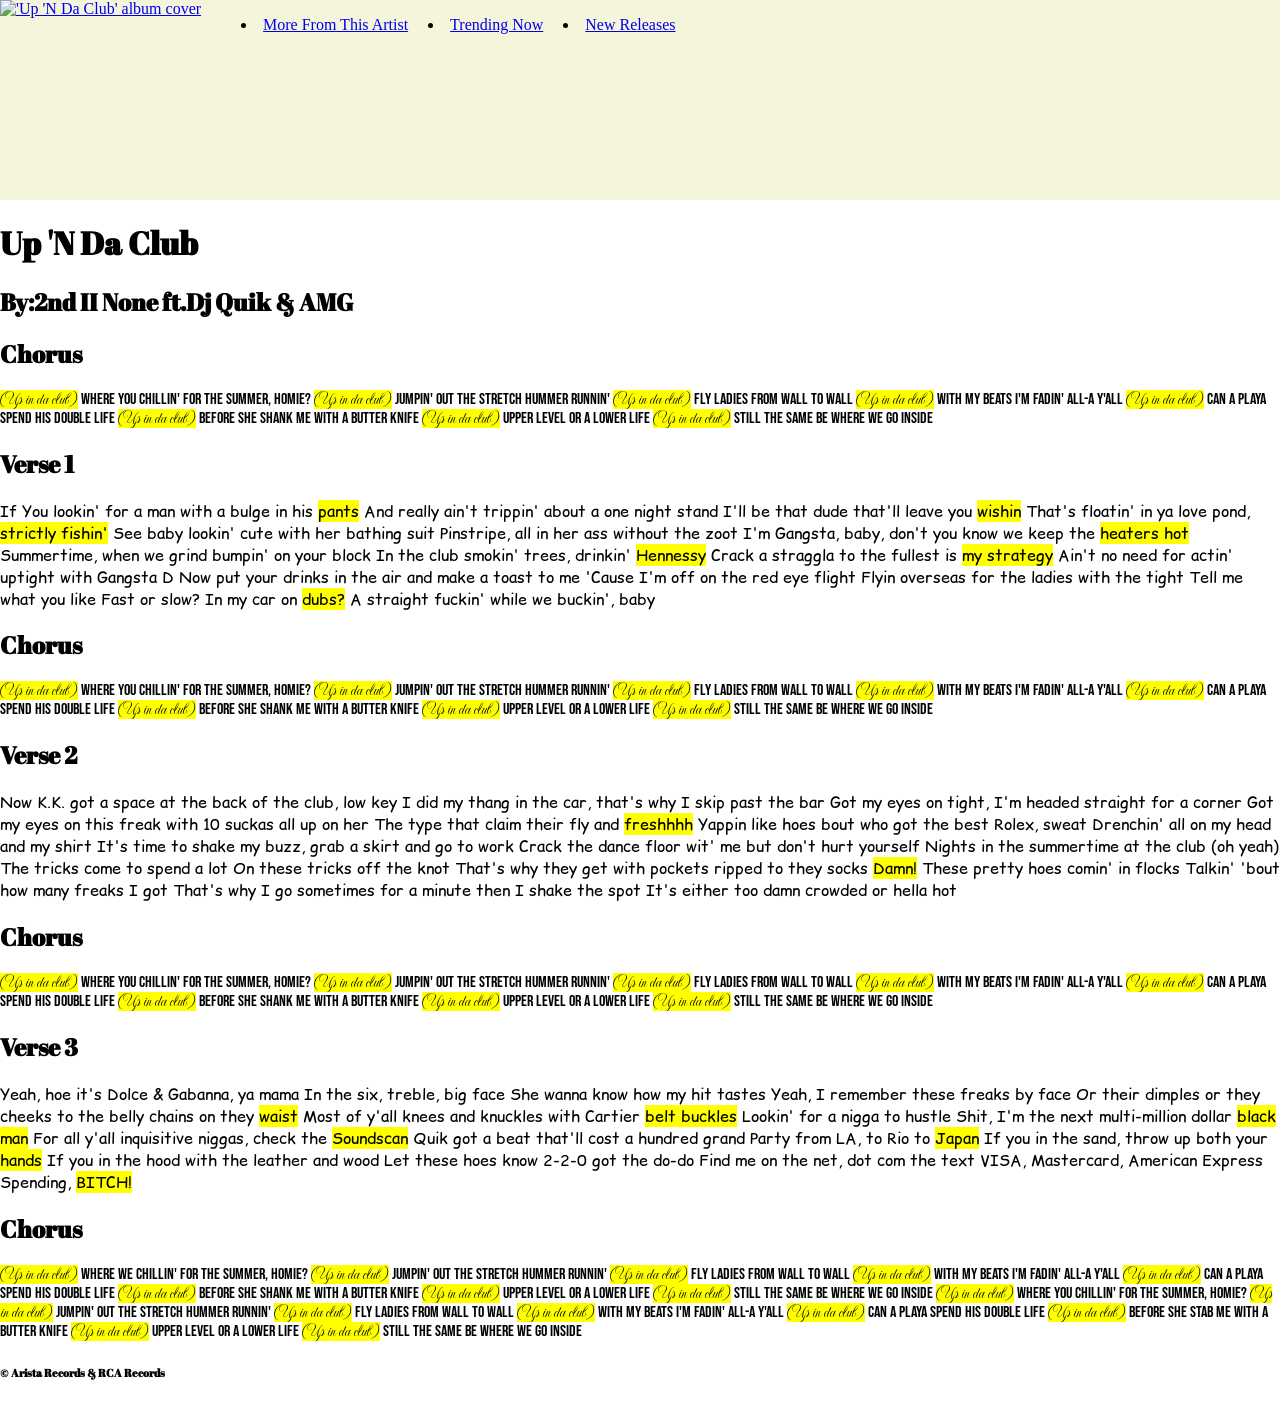
==== commit 01cabcbd: "fixed semantics a bit" ====
--- a/index.html
+++ b/index.html
@@ -11,32 +11,26 @@
         <!-- add fonts later-->
         <link rel="preconnect" href="https://fonts.googleapis.com">
         <link rel="preconnect" href="https://fonts.gstatic.com" crossorigin>
-        <link href="https://fonts.googleapis.com/css2?family=Abril+Fatface&family=Comic+Relief:wght@400;700&family=Imperial+Script&display=swap" rel="stylesheet">
-    </head>
+        <link href="https://fonts.googleapis.com/css2?family=Abril+Fatface&family=Bebas+Neue&family=Comic+Relief:wght@400;700&family=Imperial+Script&display=swap" rel="stylesheet"></head>
     <body>
         <header>
-            <div>
-                <!-- div for the album cover -->
+            <!-- album cover -->
+            <a href="index.html">
                 <img src="./up-'n-da-club-album-cover.jpg" alt="'Up 'N Da Club' album cover">
-            </div>
-            <div>
-                <!-- div for title -->
-                <h1>Up 'N Da Club</h1>
-                <h2>By:2nd II None ft.Dj Quik & AMG</h2>
-            </div>
-            <div>
-                <!-- div for links -->
-                 <nav>
-                    <menu>
-                        <li><a href="#">More From This Artist</a></li>
-                        <li><a href="#">Trending Now</a></li>
-                        <li><a href="#">New Releases</a></li>
-                    </menu>
-                 </nav>
-            </div>
+            </a>
+            <!-- nav -->
+            <nav>
+                <menu>
+                    <li><a href="#">More From This Artist</a></li>
+                    <li><a href="#">Trending Now</a></li>
+                    <li><a href="#">New Releases</a></li>
+                </menu>
+            </nav>
         </header>
         <main>
-            <section class="Chorus'">
+            <h1>Up 'N Da Club</h1>
+                <h2>By:2nd II None ft.Dj Quik & AMG</h2>
+            <section class="chorus">
                 <!-- class for the 4 chorus sections -->
                 <!-- chours 1 -->
                 <h2>Chorus</h2>
@@ -59,7 +53,7 @@
                     Still the same be where we go inside
                 </p>
             </section>
-            <section class="Verses">
+            <section class="verses">
                 <!-- class for the 3 verse secitons -->
                 <!-- verse 1 -->
                 <h2>Verse 1</h2>
@@ -83,7 +77,7 @@
                     A straight fuckin' while we buckin', baby
                  </p>
             </section>
-            <section class="Chorus'">
+            <section class="chorus">
                 <!-- chours 2 -->
                 <h2>Chorus</h2>
                 <p>
@@ -105,7 +99,7 @@
                     Still the same be where we go inside
                 </p>
             </section>
-             <section class="Verses">
+             <section class="verses">
                 <!-- verse 2 -->
                 <h2>Verse 2</h2>
                  <p>
@@ -128,7 +122,7 @@
                     It's either too damn crowded or hella hot
                  </p>
             </section>
-            <section class="Chorus'">
+            <section class="chorus">
                 <!-- chorus 3 -->
                 <h2>Chorus</h2>
                 <p>
@@ -150,7 +144,7 @@
                     Still the same be where we go inside
                 </p>
             </section>
-             <section class="Verses">
+             <section class="verses">
                 <!-- class for the 3 verse secitons -->
                 <h2>Verse 3</h2>
                  <p>
@@ -173,7 +167,7 @@
                     Spending, <mark>BITCH!</mark>
                  </p>
             </section>
-            <section class="Chorus'">
+            <section class="chorus">
                 <!-- chorus 4-->
                 <h2>Chorus</h2>
                 <p>
--- a/style.css
+++ b/style.css
@@ -0,0 +1,31 @@
+body{margin: 0;}
+/* apply fonts to h1 */
+h1, h2, h3, h4, h5, h6{
+    font-family: "Abril Fatface", serif;
+}
+.chorus{
+    font-family: "Bebas Neue", sans-serif;
+}
+.singing{
+    font-family: "Imperial Script", cursive;
+}
+.verses{
+    font-family: "Comic Relief", system-ui;
+}
+header{
+    height: 200px;
+    display: flex;
+    background-color:beige;
+}
+header a img{
+    height: 200px;
+    flex: 1;
+}
+header nav{
+    display: flex;
+}
+header nav menu{
+    display: flex;
+    justify-content: space-between;
+    gap: 20px;
+}
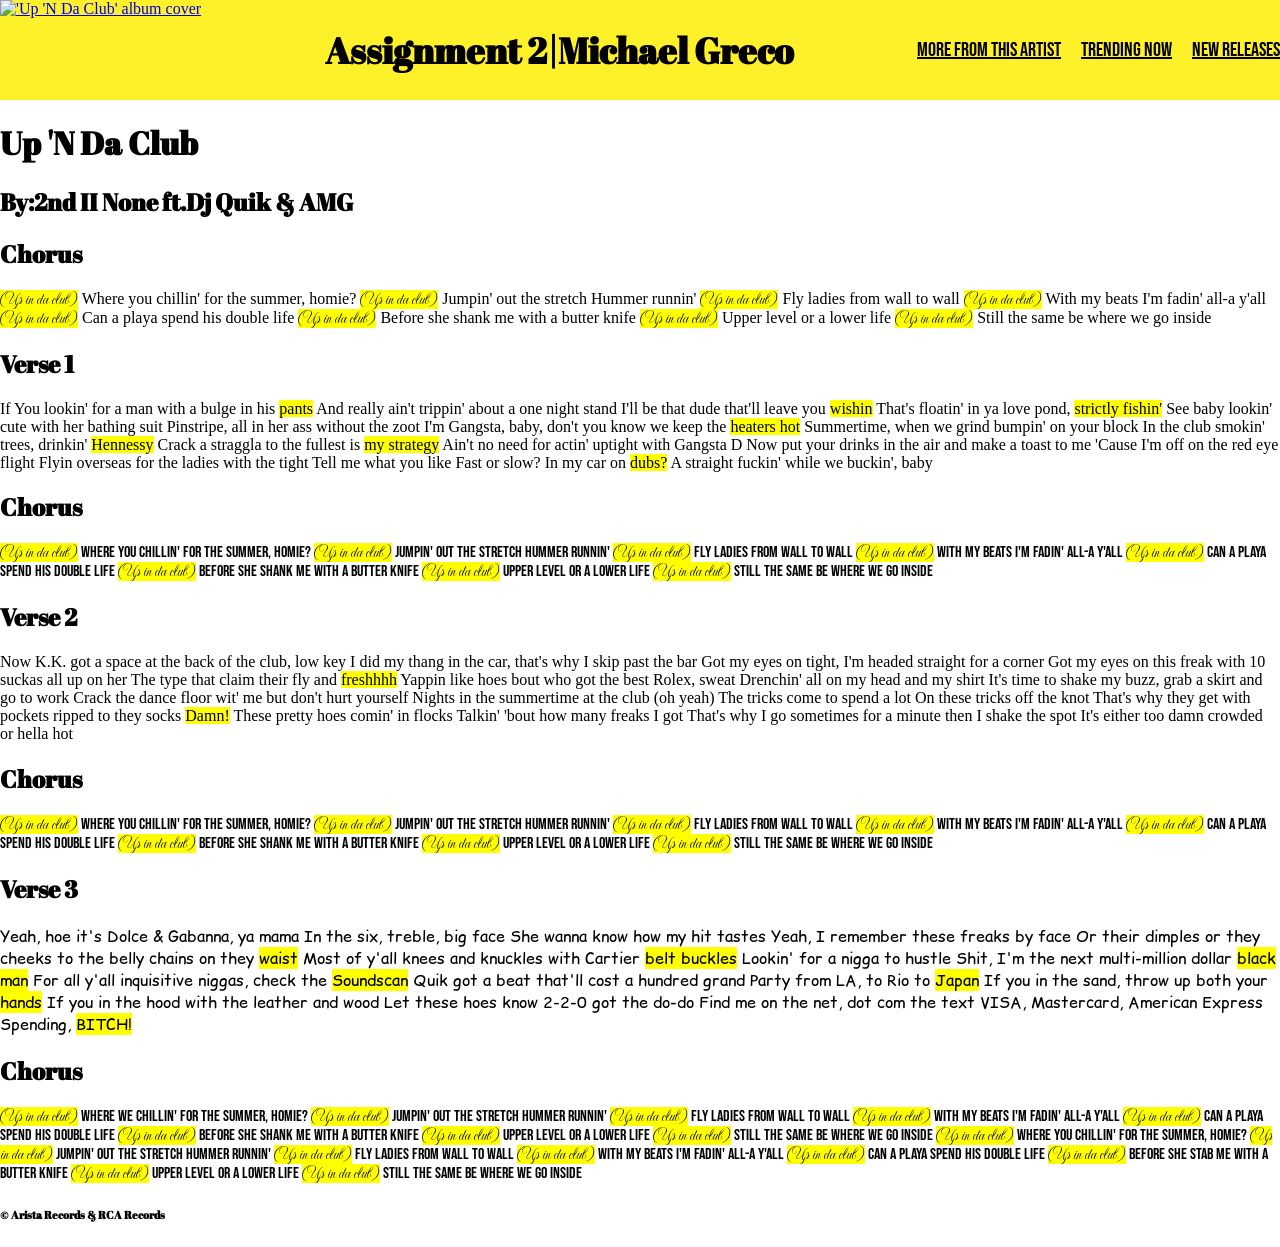
==== commit 91a6c890: "changed formatting" ====
--- a/index.html
+++ b/index.html
@@ -19,6 +19,7 @@
                 <img src="./up-'n-da-club-album-cover.jpg" alt="'Up 'N Da Club' album cover">
             </a>
             <!-- nav -->
+            <h1>Assignment 2|Michael Greco</h1>
             <nav>
                 <menu>
                     <li><a href="#">More From This Artist</a></li>
@@ -29,10 +30,53 @@
         </header>
         <main>
             <h1>Up 'N Da Club</h1>
-                <h2>By:2nd II None ft.Dj Quik & AMG</h2>
-            <section class="chorus">
-                <!-- class for the 4 chorus sections -->
-                <!-- chours 1 -->
+            <h2>By:2nd II None ft.Dj Quik & AMG</h2>
+            <section class="chours">
+                    <!-- class for the 4 chorus sections -->
+                    <h2>Chorus</h2>
+                    <p>
+                        <mark class="singing">(Up in da club)</mark>
+                        Where you chillin' for the summer, homie?
+                        <mark class="singing">(Up in da club)</mark>
+                        Jumpin' out the stretch Hummer runnin'
+                        <mark class="singing">(Up in da club)</mark>
+                        Fly ladies from wall to wall
+                        <mark class="singing">(Up in da club)</mark>
+                        With my beats I'm fadin' all-a y'all
+                        <mark class="singing">(Up in da club)</mark>
+                        Can a playa spend his double life
+                        <mark class="singing">(Up in da club)</mark>
+                        Before she shank me with a butter knife
+                        <mark class="singing">(Up in da club)</mark>
+                        Upper level or a lower life
+                        <mark class="singing">(Up in da club)</mark>
+                        Still the same be where we go inside
+                    </p>
+                </section>
+                <section class="verse">
+                    <!-- class for the 3 verse secitons -->
+                    <h2>Verse 1</h2>
+                    <p>
+                        If You lookin' for a man with a bulge in his <mark>pants</mark>
+                        And really ain't trippin' about a one night stand
+                        I'll be that dude that'll leave you <mark>wishin</mark>
+                        That's floatin' in ya love pond, <mark>strictly fishin'</mark>
+                        See baby lookin' cute with her bathing suit
+                        Pinstripe, all in her ass without the zoot
+                        I'm Gangsta, baby, don't you know we keep the <mark>heaters hot</mark>
+                        Summertime, when we grind bumpin' on your block
+                        In the club smokin' trees, drinkin' <mark>Hennessy</mark>
+                        Crack a straggla to the fullest is <mark>my strategy</mark>
+                        Ain't no need for actin' uptight with Gangsta D
+                        Now put your drinks in the air and make a toast to me
+                        'Cause I'm off on the red eye flight
+                        Flyin overseas for the ladies with the tight
+                        Tell me what you like
+                        Fast or slow? In my car on <mark>dubs?</mark>
+                        A straight fuckin' while we buckin', baby
+                    </p>
+                </section>
+                <section class="chorus">
                 <h2>Chorus</h2>
                 <p>
                     <mark class="singing">(Up in da club)</mark>
@@ -53,56 +97,9 @@
                     Still the same be where we go inside
                 </p>
             </section>
-            <section class="verses">
-                <!-- class for the 3 verse secitons -->
-                <!-- verse 1 -->
-                <h2>Verse 1</h2>
-                 <p>
-                    If You lookin' for a man with a bulge in his <mark>pants</mark>
-                    And really ain't trippin' about a one night stand
-                    I'll be that dude that'll leave you <mark>wishin</mark>
-                    That's floatin' in ya love pond, <mark>strictly fishin'</mark>
-                    See baby lookin' cute with her bathing suit
-                    Pinstripe, all in her ass without the zoot
-                    I'm Gangsta, baby, don't you know we keep the <mark>heaters hot</mark>
-                    Summertime, when we grind bumpin' on your block
-                    In the club smokin' trees, drinkin' <mark>Hennessy</mark>
-                    Crack a straggla to the fullest is <mark>my strategy</mark>
-                    Ain't no need for actin' uptight with Gangsta D
-                    Now put your drinks in the air and make a toast to me
-                    'Cause I'm off on the red eye flight
-                    Flyin overseas for the ladies with the tight
-                    Tell me what you like
-                    Fast or slow? In my car on <mark>dubs?</mark>
-                    A straight fuckin' while we buckin', baby
-                 </p>
-            </section>
-            <section class="chorus">
-                <!-- chours 2 -->
-                <h2>Chorus</h2>
-                <p>
-                    <mark class="singing">(Up in da club)</mark>
-                    Where you chillin' for the summer, homie?
-                    <mark class="singing">(Up in da club)</mark>
-                    Jumpin' out the stretch Hummer runnin'
-                    <mark class="singing">(Up in da club)</mark>
-                    Fly ladies from wall to wall
-                    <mark class="singing">(Up in da club)</mark>
-                    With my beats I'm fadin' all-a y'all
-                    <mark class="singing">(Up in da club)</mark>
-                    Can a playa spend his double life
-                    <mark class="singing">(Up in da club)</mark>
-                    Before she shank me with a butter knife
-                    <mark class="singing">(Up in da club)</mark>
-                    Upper level or a lower life
-                    <mark class="singing">(Up in da club)</mark>
-                    Still the same be where we go inside
-                </p>
-            </section>
-             <section class="verses">
-                <!-- verse 2 -->
+            <section class="verse">
                 <h2>Verse 2</h2>
-                 <p>
+                <p>
                     Now K.K. got a space at the back of the club, low key
                     I did my thang in the car, that's why I skip past the bar
                     Got my eyes on tight, I'm headed straight for a corner
@@ -120,10 +117,9 @@
                     Talkin' 'bout how many freaks I got
                     That's why I go sometimes for a minute then I shake the spot
                     It's either too damn crowded or hella hot
-                 </p>
+                </p>
             </section>
             <section class="chorus">
-                <!-- chorus 3 -->
                 <h2>Chorus</h2>
                 <p>
                     <mark class="singing">(Up in da club)</mark>
@@ -144,10 +140,9 @@
                     Still the same be where we go inside
                 </p>
             </section>
-             <section class="verses">
-                <!-- class for the 3 verse secitons -->
+            <section class="verses">
                 <h2>Verse 3</h2>
-                 <p>
+                <p>
                     Yeah, hoe it's Dolce & Gabanna, ya mama
                     In the six, treble, big face
                     She wanna know how my hit tastes
@@ -165,13 +160,12 @@
                     Find me on the net, dot com the text
                     VISA, Mastercard, American Express
                     Spending, <mark>BITCH!</mark>
-                 </p>
+                </p>
             </section>
             <section class="chorus">
-                <!-- chorus 4-->
                 <h2>Chorus</h2>
                 <p>
-                   <mark class="singing">(Up in da club)</mark>
+                <mark class="singing">(Up in da club)</mark>
                     Where we chillin' for the summer, homie?
                     <mark class="singing">(Up in da club)</mark>
                     Jumpin' out the stretch Hummer runnin'
--- a/style.css
+++ b/style.css
@@ -13,19 +13,33 @@
     font-family: "Comic Relief", system-ui;
 }
 header{
-    height: 200px;
+    height: 100px;
     display: flex;
-    background-color:beige;
+    background-color: #FFF129;
+    align-items: center;
+    justify-content: space-between;
 }
 header a img{
-    height: 200px;
-    flex: 1;
+    display: block;
+    height: 100px;
 }
-header nav{
+header h1{
+    font-size: 2.25rem;
+}
+nav{
     display: flex;
+    align-items: center;
+    justify-content: space-between;
 }
-header nav menu{
+nav menu{
     display: flex;
-    justify-content: space-between;
     gap: 20px;
+    list-style: none;
+    justify-content: flex-end;
+    padding: 0;
 }
+nav a{
+    font-family: "Bebas Neue", sans-serif;
+    font-size: 1.25rem;
+    color: black;
+}
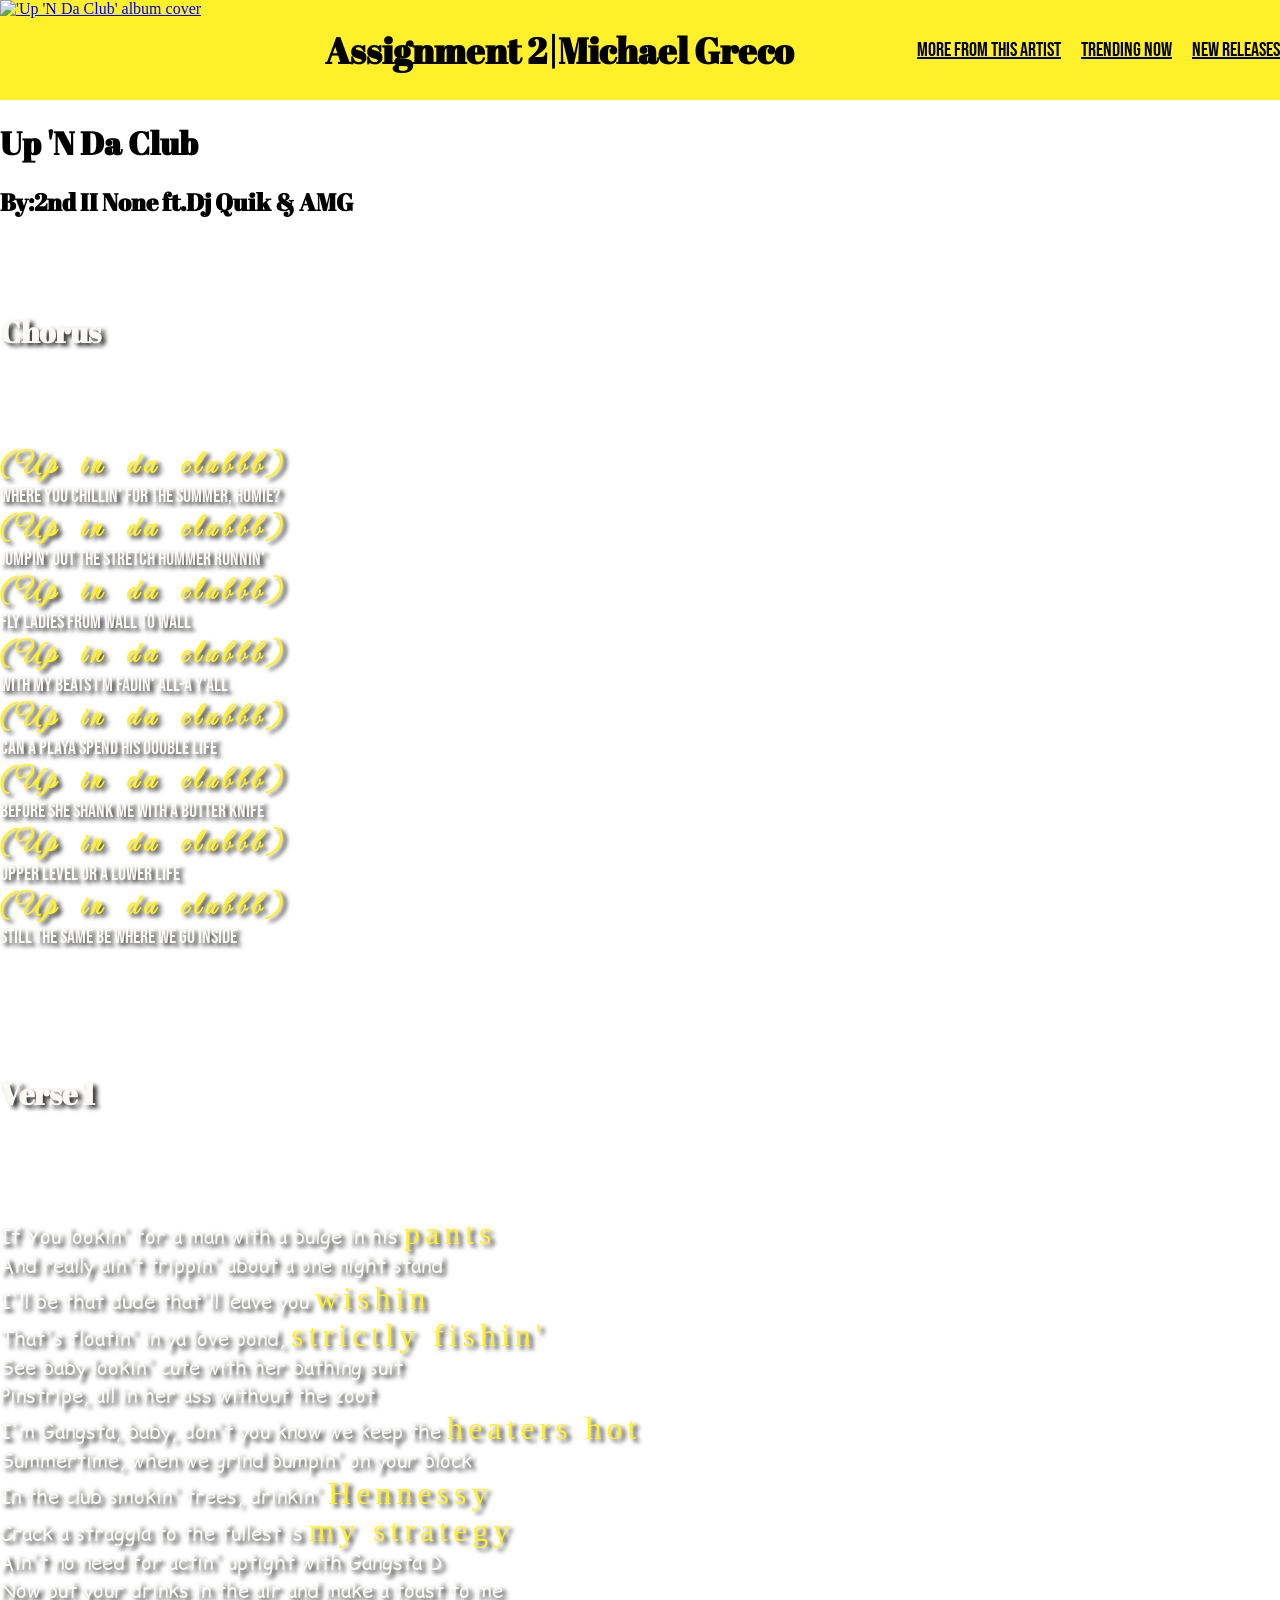
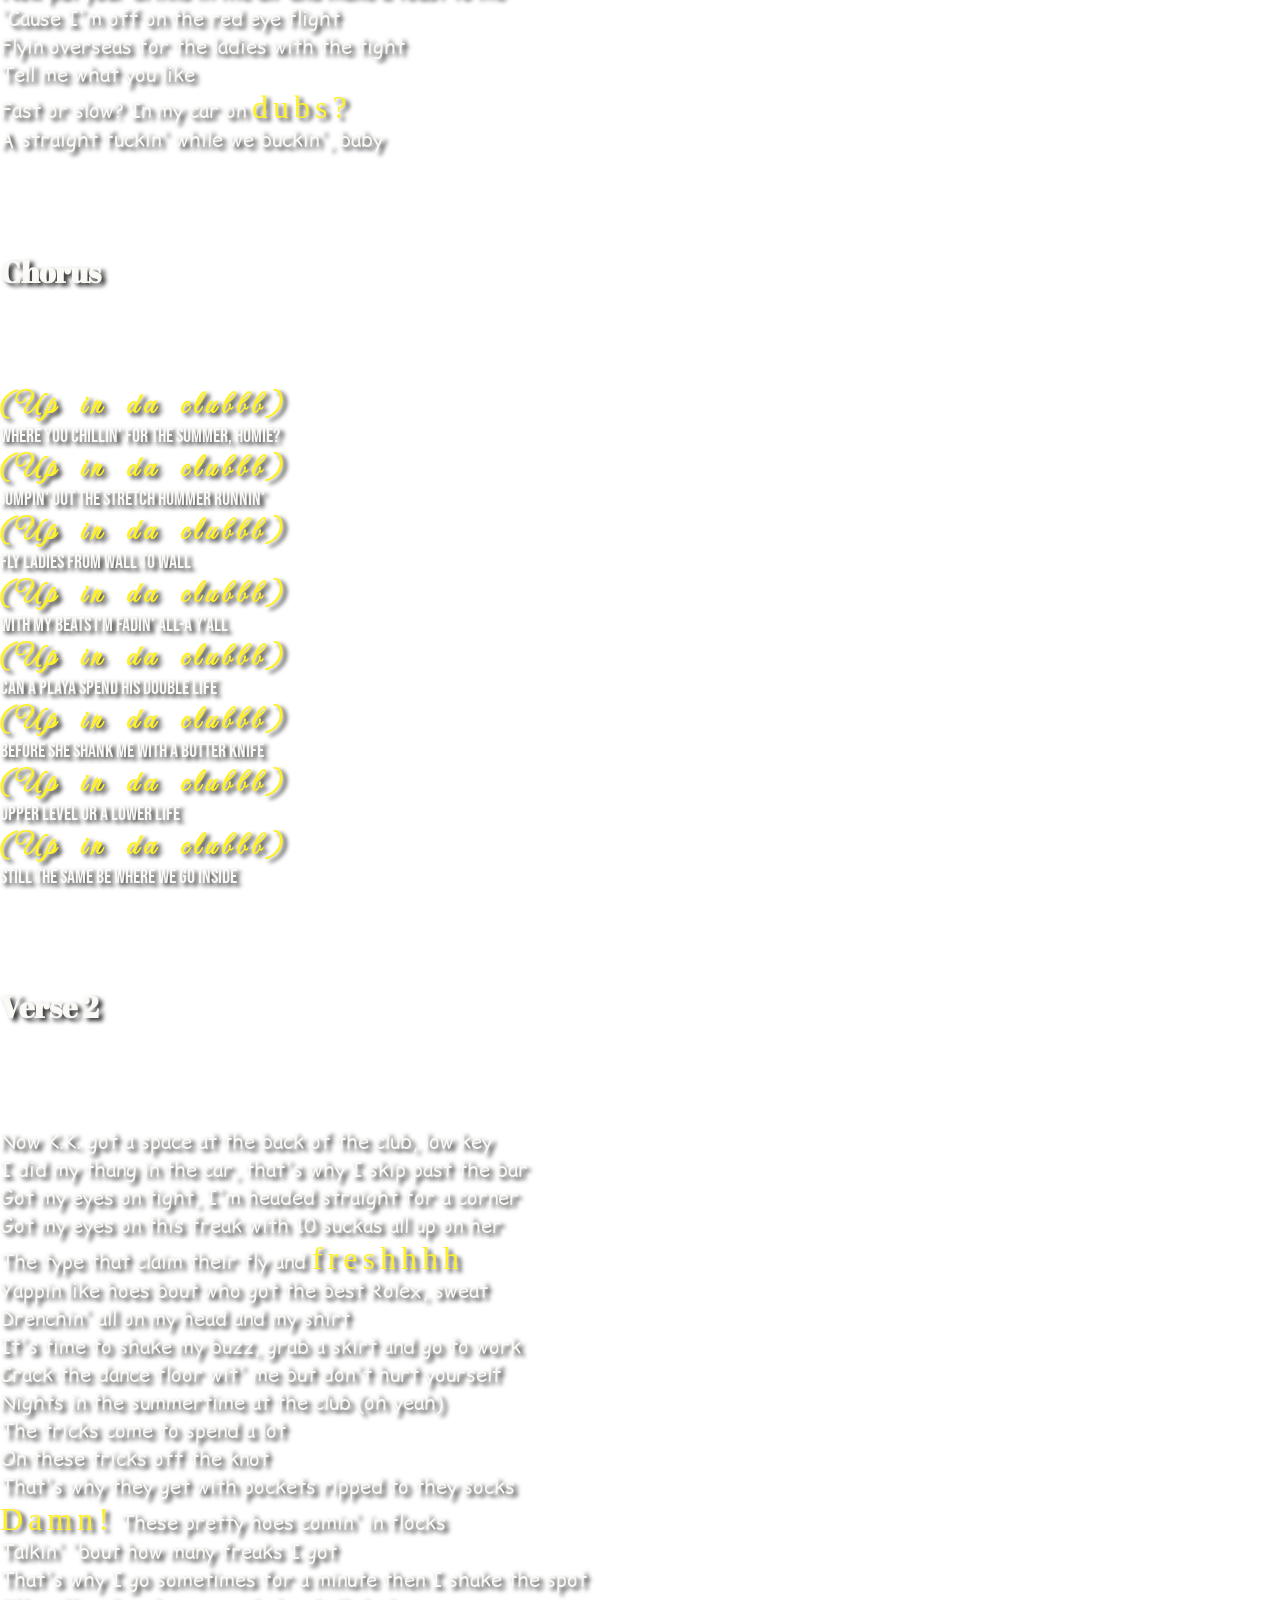
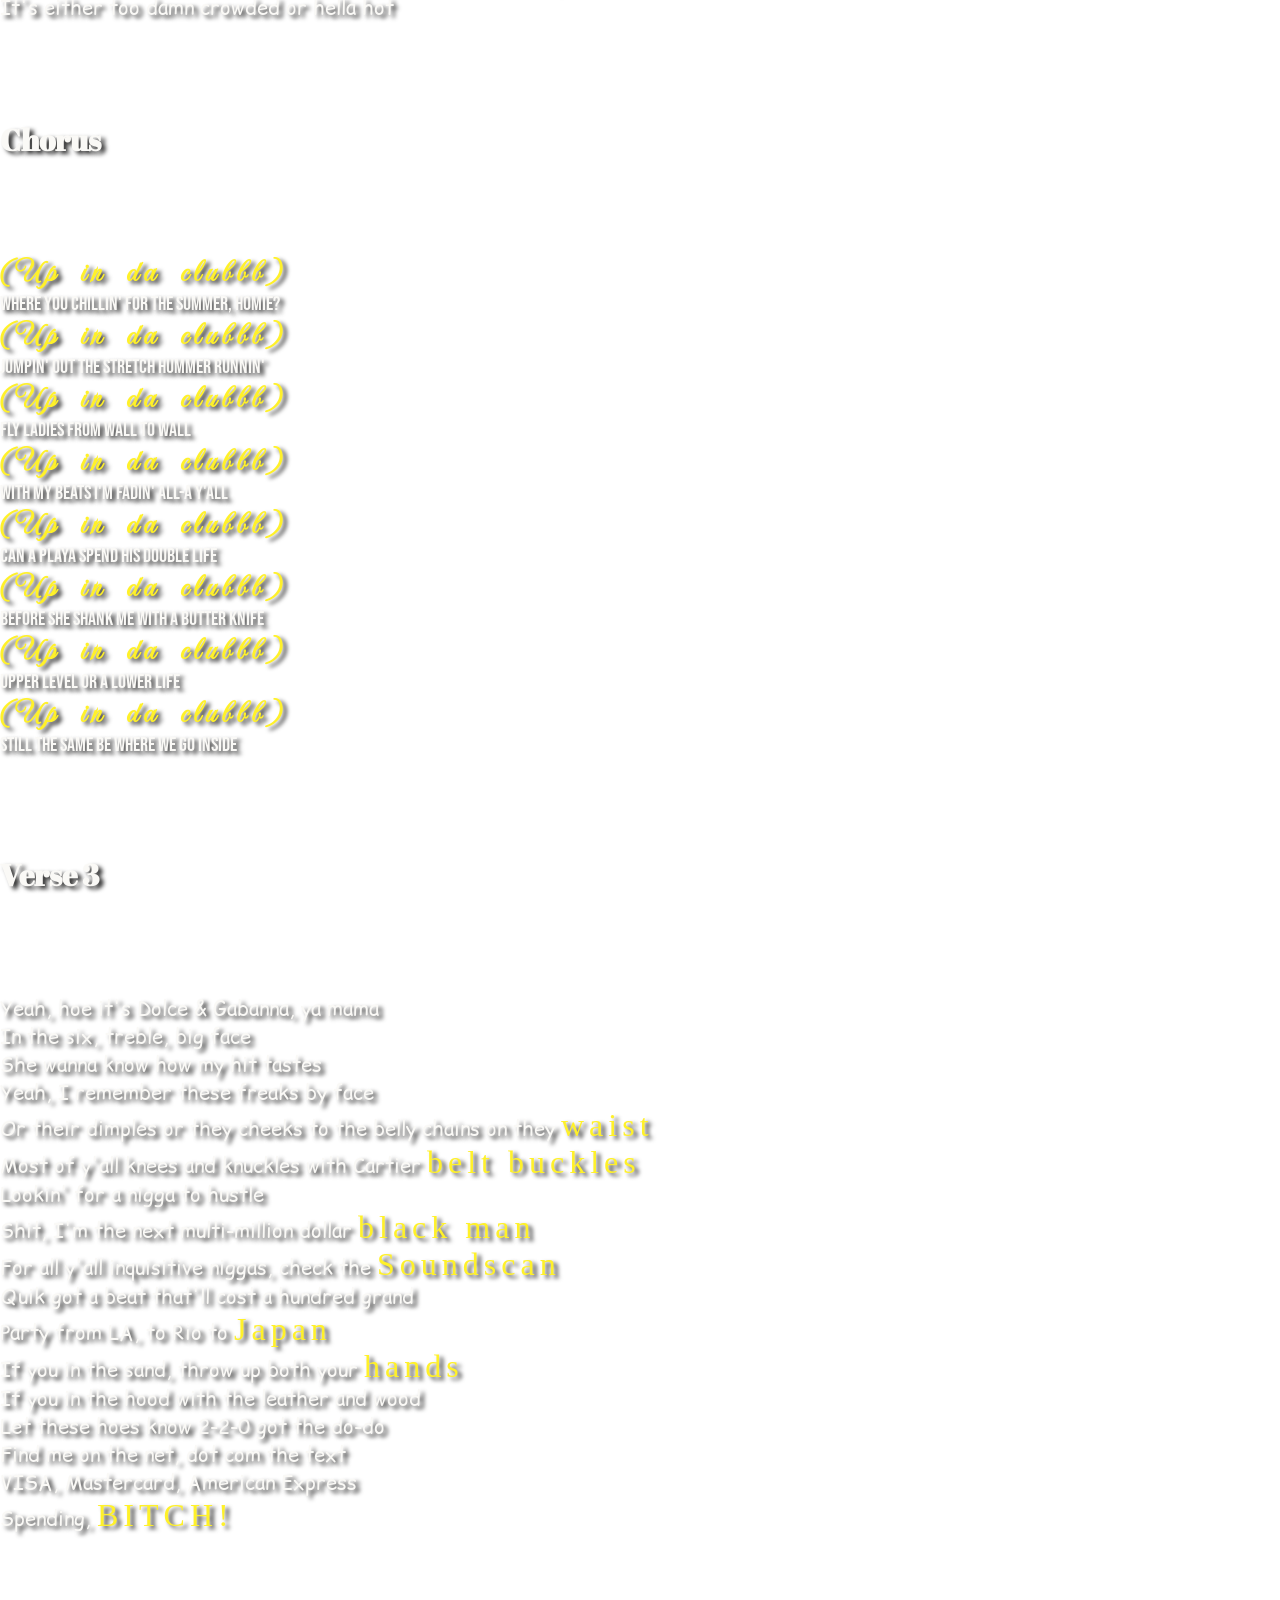
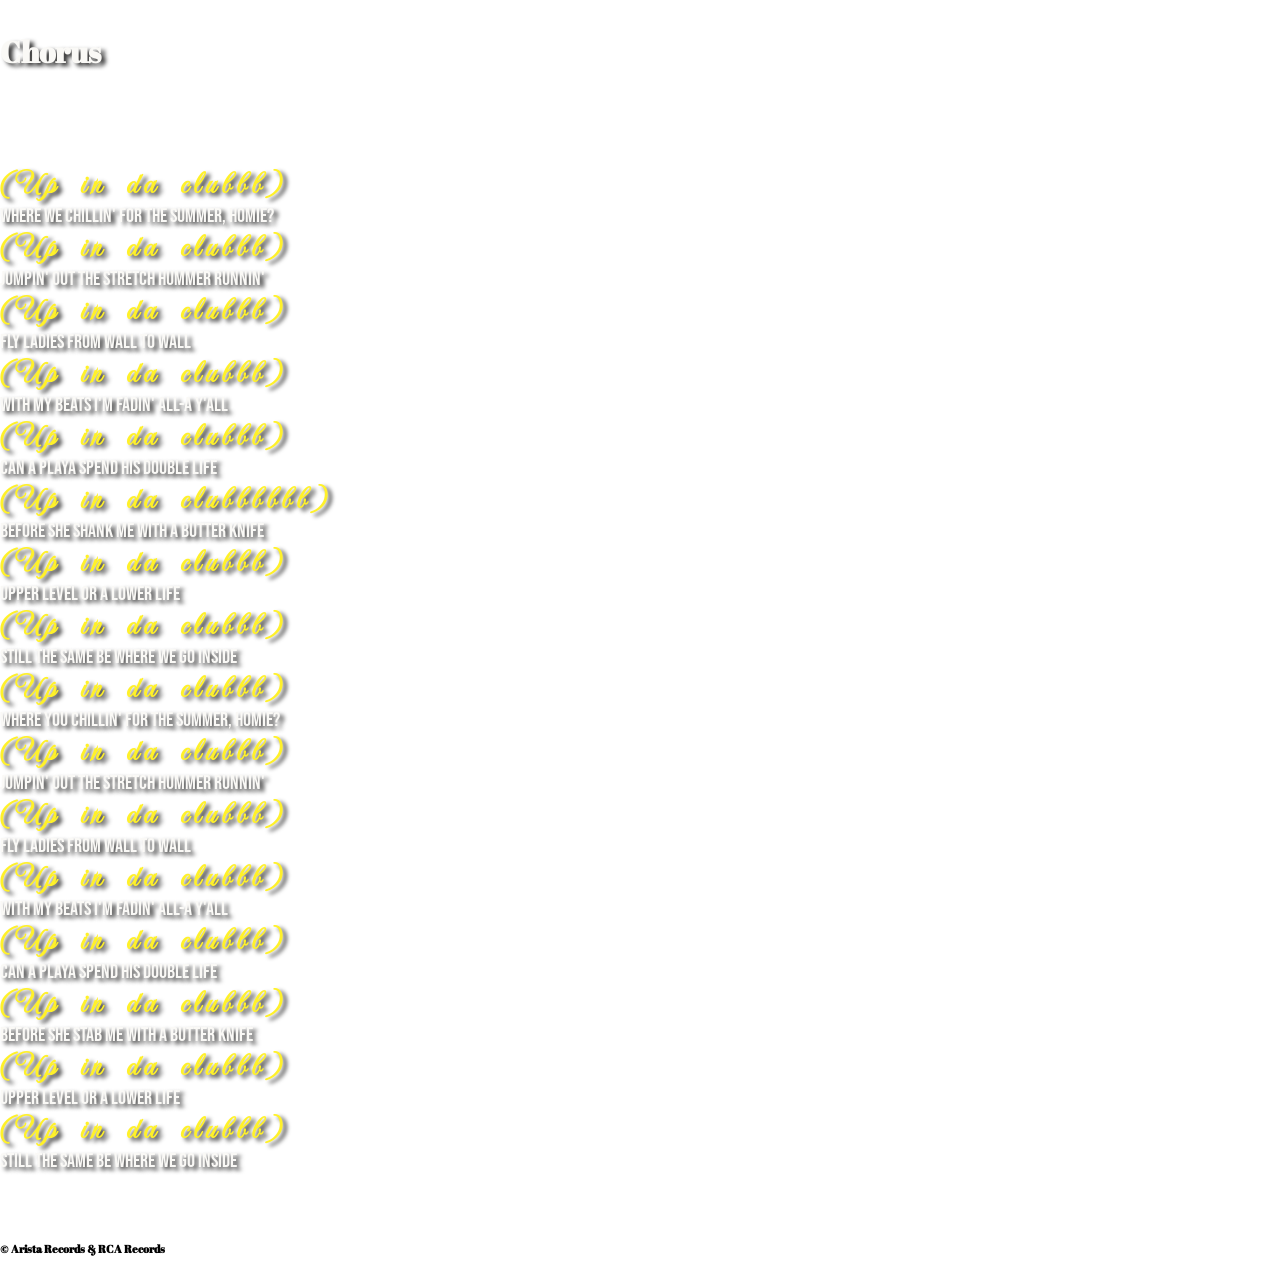
==== commit bfe7d9a2: "completed/fixed layout" ====
--- a/index.html
+++ b/index.html
@@ -10,8 +10,8 @@
         <link rel="stylesheet" href="./style.css">
         <!-- add fonts later-->
         <link rel="preconnect" href="https://fonts.googleapis.com">
-        <link rel="preconnect" href="https://fonts.gstatic.com" crossorigin>
-        <link href="https://fonts.googleapis.com/css2?family=Abril+Fatface&family=Bebas+Neue&family=Comic+Relief:wght@400;700&family=Imperial+Script&display=swap" rel="stylesheet"></head>
+<link rel="preconnect" href="https://fonts.gstatic.com" crossorigin>
+<link href="https://fonts.googleapis.com/css2?family=Abril+Fatface&family=Bebas+Neue&family=Comic+Relief:wght@700&family=Imperial+Script&family=Permanent+Marker&display=swap" rel="stylesheet">
     <body>
         <header>
             <!-- album cover -->
@@ -31,25 +31,25 @@
         <main>
             <h1>Up 'N Da Club</h1>
             <h2>By:2nd II None ft.Dj Quik & AMG</h2>
-            <section class="chours">
+            <section class="chorus">
                     <!-- class for the 4 chorus sections -->
                     <h2>Chorus</h2>
                     <p>
-                        <mark class="singing">(Up in da club)</mark>
+                        <mark class="singing">(Up in da clubbb)</mark>
                         Where you chillin' for the summer, homie?
-                        <mark class="singing">(Up in da club)</mark>
+                        <mark class="singing">(Up in da clubbb)</mark>
                         Jumpin' out the stretch Hummer runnin'
-                        <mark class="singing">(Up in da club)</mark>
+                        <mark class="singing">(Up in da clubbb)</mark>
                         Fly ladies from wall to wall
-                        <mark class="singing">(Up in da club)</mark>
+                        <mark class="singing">(Up in da clubbb)</mark>
                         With my beats I'm fadin' all-a y'all
-                        <mark class="singing">(Up in da club)</mark>
+                        <mark class="singing">(Up in da clubbb)</mark>
                         Can a playa spend his double life
-                        <mark class="singing">(Up in da club)</mark>
+                        <mark class="singing">(Up in da clubbb)</mark>
                         Before she shank me with a butter knife
-                        <mark class="singing">(Up in da club)</mark>
+                        <mark class="singing">(Up in da clubbb)</mark>
                         Upper level or a lower life
-                        <mark class="singing">(Up in da club)</mark>
+                        <mark class="singing">(Up in da clubbb)</mark>
                         Still the same be where we go inside
                     </p>
                 </section>
@@ -57,43 +57,43 @@
                     <!-- class for the 3 verse secitons -->
                     <h2>Verse 1</h2>
                     <p>
-                        If You lookin' for a man with a bulge in his <mark>pants</mark>
+                        If You lookin' for a man with a bulge in his <mark class="rapping" class="rapping">pants</mark>
                         And really ain't trippin' about a one night stand
-                        I'll be that dude that'll leave you <mark>wishin</mark>
-                        That's floatin' in ya love pond, <mark>strictly fishin'</mark>
+                        I'll be that dude that'll leave you <mark class="rapping">wishin</mark>
+                        That's floatin' in ya love pond, <mark class="rapping">strictly fishin'</mark>
                         See baby lookin' cute with her bathing suit
                         Pinstripe, all in her ass without the zoot
-                        I'm Gangsta, baby, don't you know we keep the <mark>heaters hot</mark>
+                        I'm Gangsta, baby, don't you know we keep the <mark class="rapping">heaters hot</mark>
                         Summertime, when we grind bumpin' on your block
-                        In the club smokin' trees, drinkin' <mark>Hennessy</mark>
-                        Crack a straggla to the fullest is <mark>my strategy</mark>
+                        In the club smokin' trees, drinkin' <mark class="rapping">Hennessy</mark>
+                        Crack a straggla to the fullest is <mark class="rapping">my strategy</mark>
                         Ain't no need for actin' uptight with Gangsta D
                         Now put your drinks in the air and make a toast to me
                         'Cause I'm off on the red eye flight
                         Flyin overseas for the ladies with the tight
                         Tell me what you like
-                        Fast or slow? In my car on <mark>dubs?</mark>
+                        Fast or slow? In my car on <mark class="rapping">dubs?</mark>
                         A straight fuckin' while we buckin', baby
                     </p>
                 </section>
                 <section class="chorus">
                 <h2>Chorus</h2>
                 <p>
-                    <mark class="singing">(Up in da club)</mark>
+                    <mark class="singing">(Up in da clubbb)</mark>
                     Where you chillin' for the summer, homie?
-                    <mark class="singing">(Up in da club)</mark>
-                    Jumpin' out the stretch Hummer runnin'
-                    <mark class="singing">(Up in da club)</mark>
-                    Fly ladies from wall to wall
-                    <mark class="singing">(Up in da club)</mark>
-                    With my beats I'm fadin' all-a y'all
-                    <mark class="singing">(Up in da club)</mark>
-                    Can a playa spend his double life
-                    <mark class="singing">(Up in da club)</mark>
+                    <mark class="singing">(Up in da clubbb)</mark>
+                    Jumpin' out the stretch Hummer runnin'
+                    <mark class="singing">(Up in da clubbb)</mark>
+                    Fly ladies from wall to wall
+                    <mark class="singing">(Up in da clubbb)</mark>
+                    With my beats I'm fadin' all-a y'all
+                    <mark class="singing">(Up in da clubbb)</mark>
+                    Can a playa spend his double life
+                    <mark class="singing">(Up in da clubbb)</mark>
                     Before she shank me with a butter knife
-                    <mark class="singing">(Up in da club)</mark>
-                    Upper level or a lower life
-                    <mark class="singing">(Up in da club)</mark>
+                    <mark class="singing">(Up in da clubbb)</mark>
+                    Upper level or a lower life
+                    <mark class="singing">(Up in da clubbb)</mark>
                     Still the same be where we go inside
                 </p>
             </section>
@@ -104,7 +104,7 @@
                     I did my thang in the car, that's why I skip past the bar
                     Got my eyes on tight, I'm headed straight for a corner
                     Got my eyes on this freak with 10 suckas all up on her
-                    The type that claim their fly and <mark>freshhhh</mark>
+                    The type that claim their fly and <mark class="rapping">freshhhh</mark>
                     Yappin like hoes bout who got the best Rolex, sweat
                     Drenchin' all on my head and my shirt
                     It's time to shake my buzz, grab a skirt and go to work
@@ -113,7 +113,7 @@
                     The tricks come to spend a lot
                     On these tricks off the knot
                     That's why they get with pockets ripped to they socks
-                    <mark>Damn!</mark> These pretty hoes comin' in flocks
+                    <mark class="rapping">Damn!</mark> These pretty hoes comin' in flocks
                     Talkin' 'bout how many freaks I got
                     That's why I go sometimes for a minute then I shake the spot
                     It's either too damn crowded or hella hot
@@ -122,80 +122,80 @@
             <section class="chorus">
                 <h2>Chorus</h2>
                 <p>
-                    <mark class="singing">(Up in da club)</mark>
+                    <mark class="singing">(Up in da clubbb)</mark>
                     Where you chillin' for the summer, homie?
-                    <mark class="singing">(Up in da club)</mark>
-                    Jumpin' out the stretch Hummer runnin'
-                    <mark class="singing">(Up in da club)</mark>
-                    Fly ladies from wall to wall
-                    <mark class="singing">(Up in da club)</mark>
-                    With my beats I'm fadin' all-a y'all
-                    <mark class="singing">(Up in da club)</mark>
-                    Can a playa spend his double life
-                    <mark class="singing">(Up in da club)</mark>
+                    <mark class="singing">(Up in da clubbb)</mark>
+                    Jumpin' out the stretch Hummer runnin'
+                    <mark class="singing">(Up in da clubbb)</mark>
+                    Fly ladies from wall to wall
+                    <mark class="singing">(Up in da clubbb)</mark>
+                    With my beats I'm fadin' all-a y'all
+                    <mark class="singing">(Up in da clubbb)</mark>
+                    Can a playa spend his double life
+                    <mark class="singing">(Up in da clubbb)</mark>
                     Before she shank me with a butter knife
-                    <mark class="singing">(Up in da club)</mark>
-                    Upper level or a lower life
-                    <mark class="singing">(Up in da club)</mark>
-                    Still the same be where we go inside
-                </p>
-            </section>
-            <section class="verses">
+                    <mark class="singing">(Up in da clubbb)</mark>
+                    Upper level or a lower life
+                    <mark class="singing">(Up in da clubbb)</mark>
+                    Still the same be where we go inside
+                </p>
+            </section>
+            <section class="verse">
                 <h2>Verse 3</h2>
                 <p>
                     Yeah, hoe it's Dolce & Gabanna, ya mama
                     In the six, treble, big face
                     She wanna know how my hit tastes
                     Yeah, I remember these freaks by face
-                    Or their dimples or they cheeks to the belly chains on they <mark>waist</mark>
-                    Most of y'all knees and knuckles with Cartier <mark>belt buckles</mark>
+                    Or their dimples or they cheeks to the belly chains on they <mark class="rapping">waist</mark>
+                    Most of y'all knees and knuckles with Cartier <mark class="rapping">belt buckles</mark>
                     Lookin' for a nigga to hustle
-                    Shit, I'm the next multi-million dollar <mark>black man</mark>
-                    For all y'all inquisitive niggas, check the <mark>Soundscan</mark>
+                    Shit, I'm the next multi-million dollar <mark class="rapping">black man</mark>
+                    For all y'all inquisitive niggas, check the <mark class="rapping">Soundscan</mark>
                     Quik got a beat that'll cost a hundred grand
-                    Party from LA, to Rio to <mark>Japan</mark>
-                    If you in the sand, throw up both your <mark>hands</mark>
+                    Party from LA, to Rio to <mark class="rapping">Japan</mark>
+                    If you in the sand, throw up both your <mark class="rapping">hands</mark>
                     If you in the hood with the leather and wood
                     Let these hoes know 2-2-0 got the do-do
                     Find me on the net, dot com the text
                     VISA, Mastercard, American Express
-                    Spending, <mark>BITCH!</mark>
+                    Spending, <mark class="rapping">BITCH!</mark>
                 </p>
             </section>
             <section class="chorus">
                 <h2>Chorus</h2>
                 <p>
-                <mark class="singing">(Up in da club)</mark>
+                    <mark class="singing">(Up in da clubbb)</mark>
                     Where we chillin' for the summer, homie?
-                    <mark class="singing">(Up in da club)</mark>
-                    Jumpin' out the stretch Hummer runnin'
-                    <mark class="singing">(Up in da club)</mark>
-                    Fly ladies from wall to wall
-                    <mark class="singing">(Up in da club)</mark>
-                    With my beats I'm fadin' all-a y'all
-                    <mark class="singing">(Up in da club)</mark>
-                    Can a playa spend his double life
-                    <mark class="singing">(Up in da club)</mark>
+                    <mark class="singing">(Up in da clubbb)</mark>
+                    Jumpin' out the stretch Hummer runnin'
+                    <mark class="singing">(Up in da clubbb)</mark>
+                    Fly ladies from wall to wall
+                    <mark class="singing">(Up in da clubbb)</mark>
+                    With my beats I'm fadin' all-a y'all
+                    <mark class="singing">(Up in da clubbb)</mark>
+                    Can a playa spend his double life
+                    <mark class="singing">(Up in da clubbbbbb)</mark>
                     Before she shank me with a butter knife
-                    <mark class="singing">(Up in da club)</mark>
-                    Upper level or a lower life
-                    <mark class="singing">(Up in da club)</mark>
-                    Still the same be where we go inside
-                    <mark class="singing">(Up in da club)</mark>
+                    <mark class="singing">(Up in da clubbb)</mark>
+                    Upper level or a lower life
+                    <mark class="singing">(Up in da clubbb)</mark>
+                    Still the same be where we go inside
+                    <mark class="singing">(Up in da clubbb)</mark>
                     Where you chillin' for the summer, homie?
-                    <mark class="singing">(Up in da club)</mark>
-                    Jumpin' out the stretch Hummer runnin'
-                    <mark class="singing">(Up in da club)</mark>
-                    Fly ladies from wall to wall
-                    <mark class="singing">(Up in da club)</mark>
-                    With my beats I'm fadin' all-a y'all
-                    <mark class="singing">(Up in da club)</mark>
-                    Can a playa spend his double life
-                    <mark class="singing">(Up in da club)</mark>
+                    <mark class="singing">(Up in da clubbb)</mark>
+                    Jumpin' out the stretch Hummer runnin'
+                    <mark class="singing">(Up in da clubbb)</mark>
+                    Fly ladies from wall to wall
+                    <mark class="singing">(Up in da clubbb)</mark>
+                    With my beats I'm fadin' all-a y'all
+                    <mark class="singing">(Up in da clubbb)</mark>
+                    Can a playa spend his double life
+                    <mark class="singing">(Up in da clubbb)</mark>
                     Before she stab me with a butter knife
-                    <mark class="singing">(Up in da club)</mark>
-                    Upper level or a lower life
-                    <mark class="singing">(Up in da club)</mark>
+                    <mark class="singing">(Up in da clubbb)</mark>
+                    Upper level or a lower life
+                    <mark class="singing">(Up in da clubbb)</mark>
                     Still the same be where we go inside
                 </p>
             </section>
--- a/style.css
+++ b/style.css
@@ -1,17 +1,48 @@
 body{margin: 0;}
-/* apply fonts to h1 */
+
+/* apply fonts */
 h1, h2, h3, h4, h5, h6{
     font-family: "Abril Fatface", serif;
 }
 .chorus{
     font-family: "Bebas Neue", sans-serif;
+    color: #FAF9F6;
+    text-shadow: 4px 3px 4px rgba(0, 0, 0, .8);
+    font-size: 1.25rem;
+    white-space: pre-line;
+    background-image: url("./road.jpg");
+    background-repeat: no-repeat;
+    background-size: cover;
 }
 .singing{
     font-family: "Imperial Script", cursive;
+    font-size: 2rem;
+    letter-spacing: 5px;
+    word-spacing: 10px;
+    background-color: transparent;
+    font-weight: 700;
+    color: #FFF129;
 }
-.verses{
-    font-family: "Comic Relief", system-ui;
+.verse{
+    font-family: "Comic Relief", sans-serif;
+    color: #FAF9F6;
+    text-shadow: 4px 3px 4px rgba(0, 0, 0, .8);
+    font-size: 1.25rem;
+    white-space: pre-line;
+    background-image: url("./road.jpg");
+    background-repeat: no-repeat;
+    background-size: cover;
 }
+.rapping{
+    font-family: "Permanent Marker", cursive;
+    font-size: 2rem;
+    letter-spacing: 5px;
+    background-color: transparent;
+    color: #FFF129;
+
+}
+
+/* heder styline */ 
 header{
     height: 100px;
     display: flex;
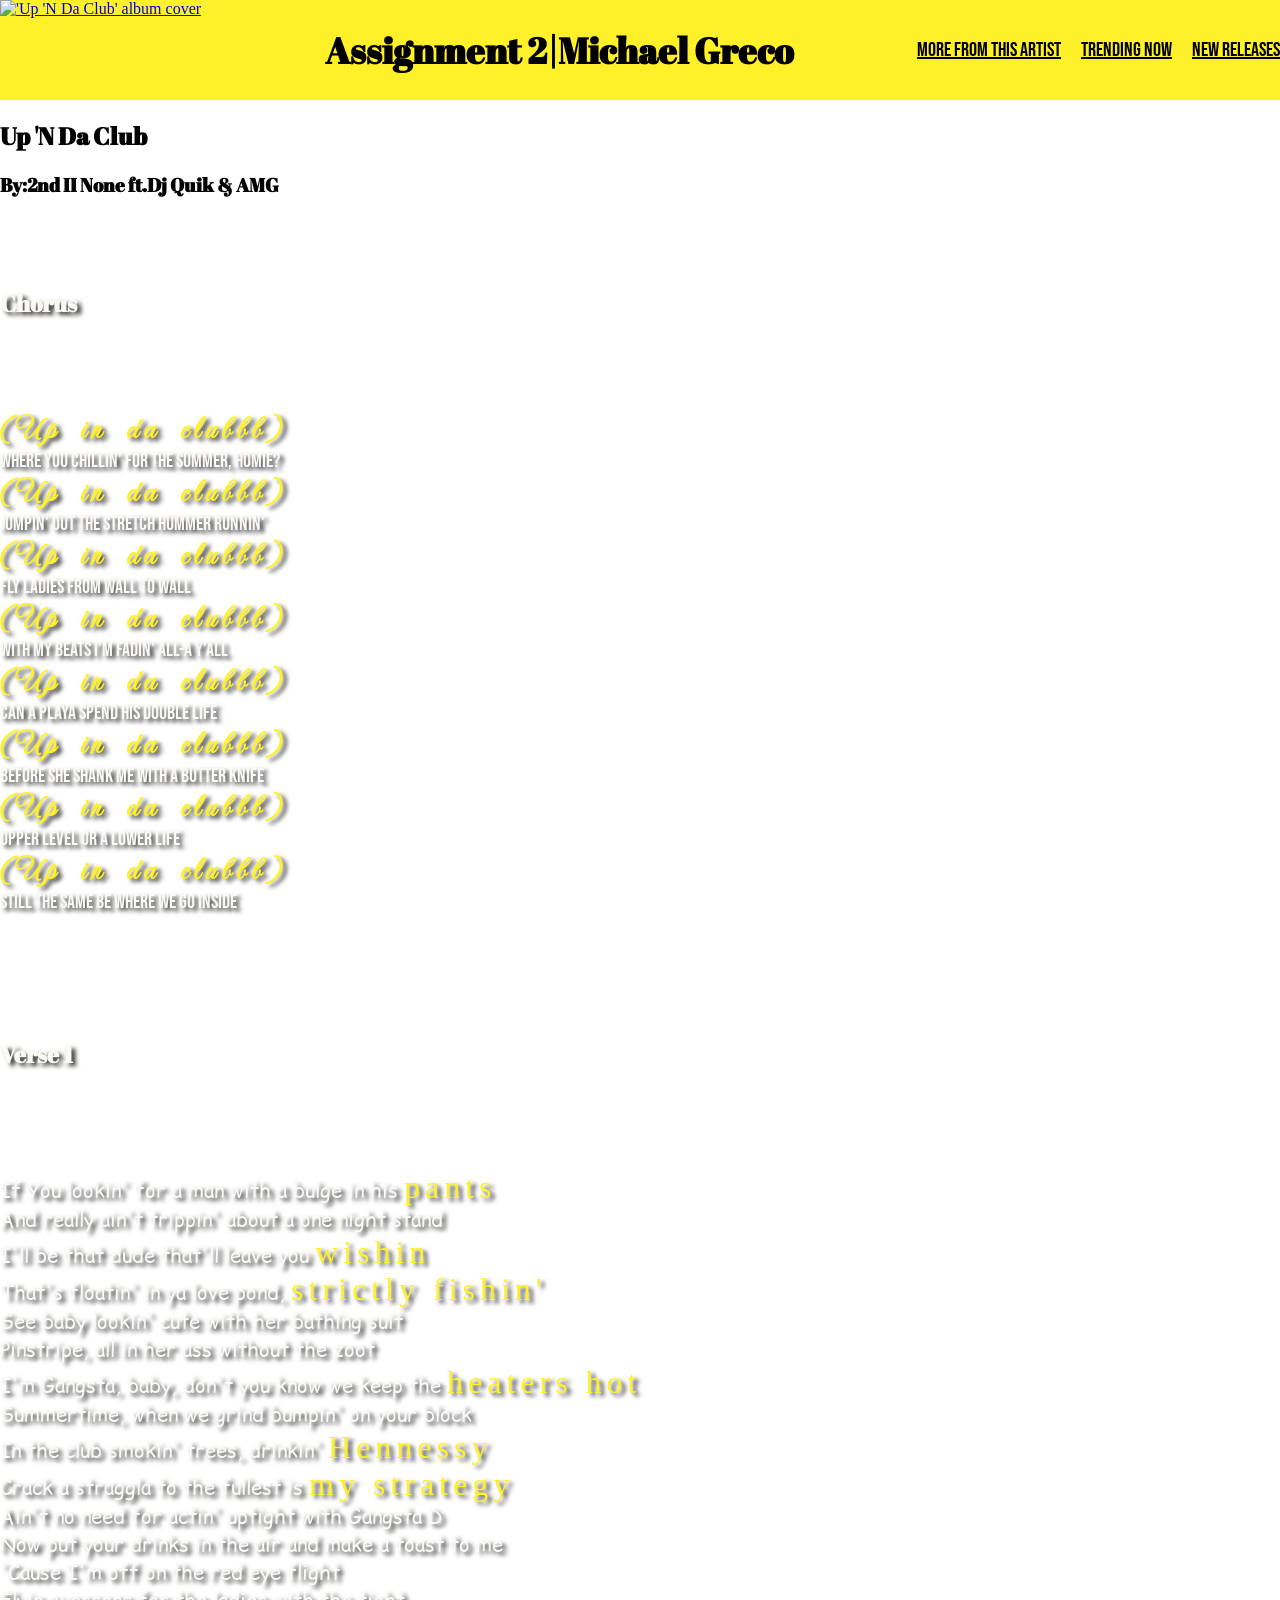
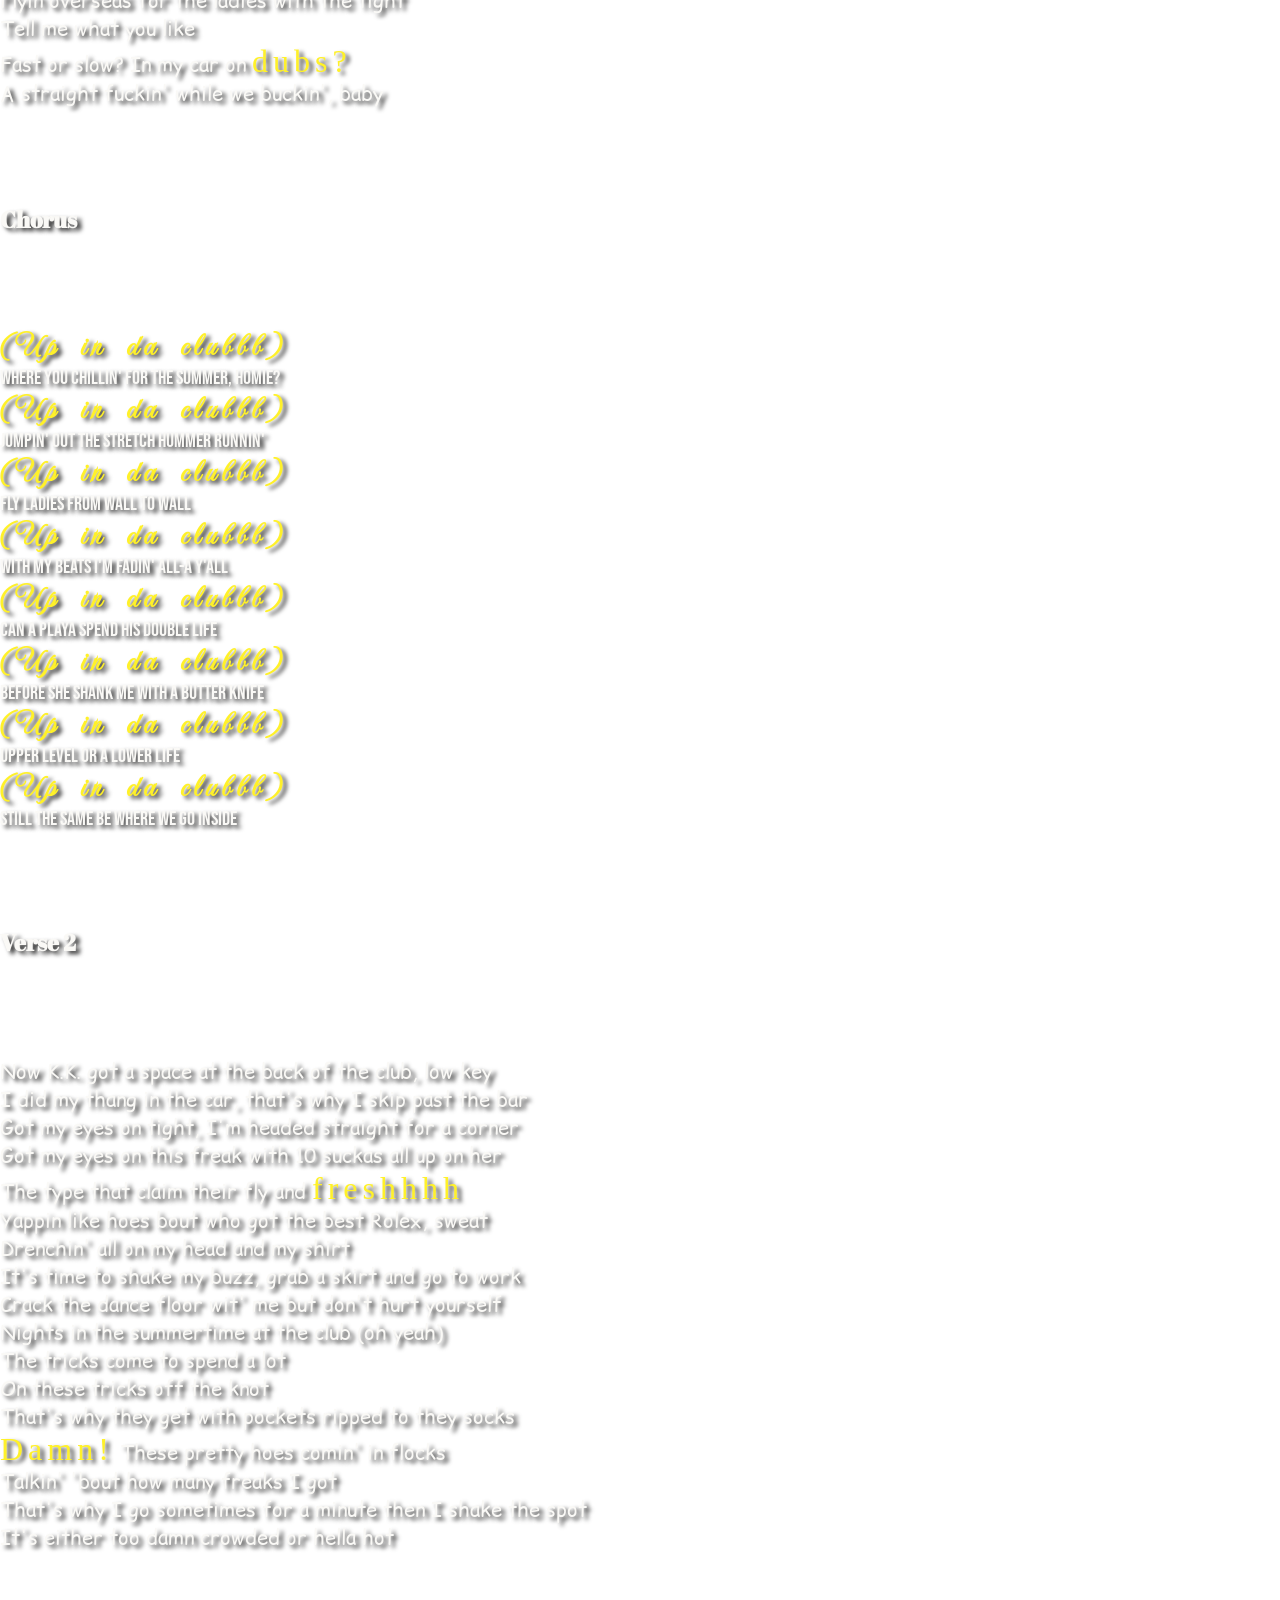
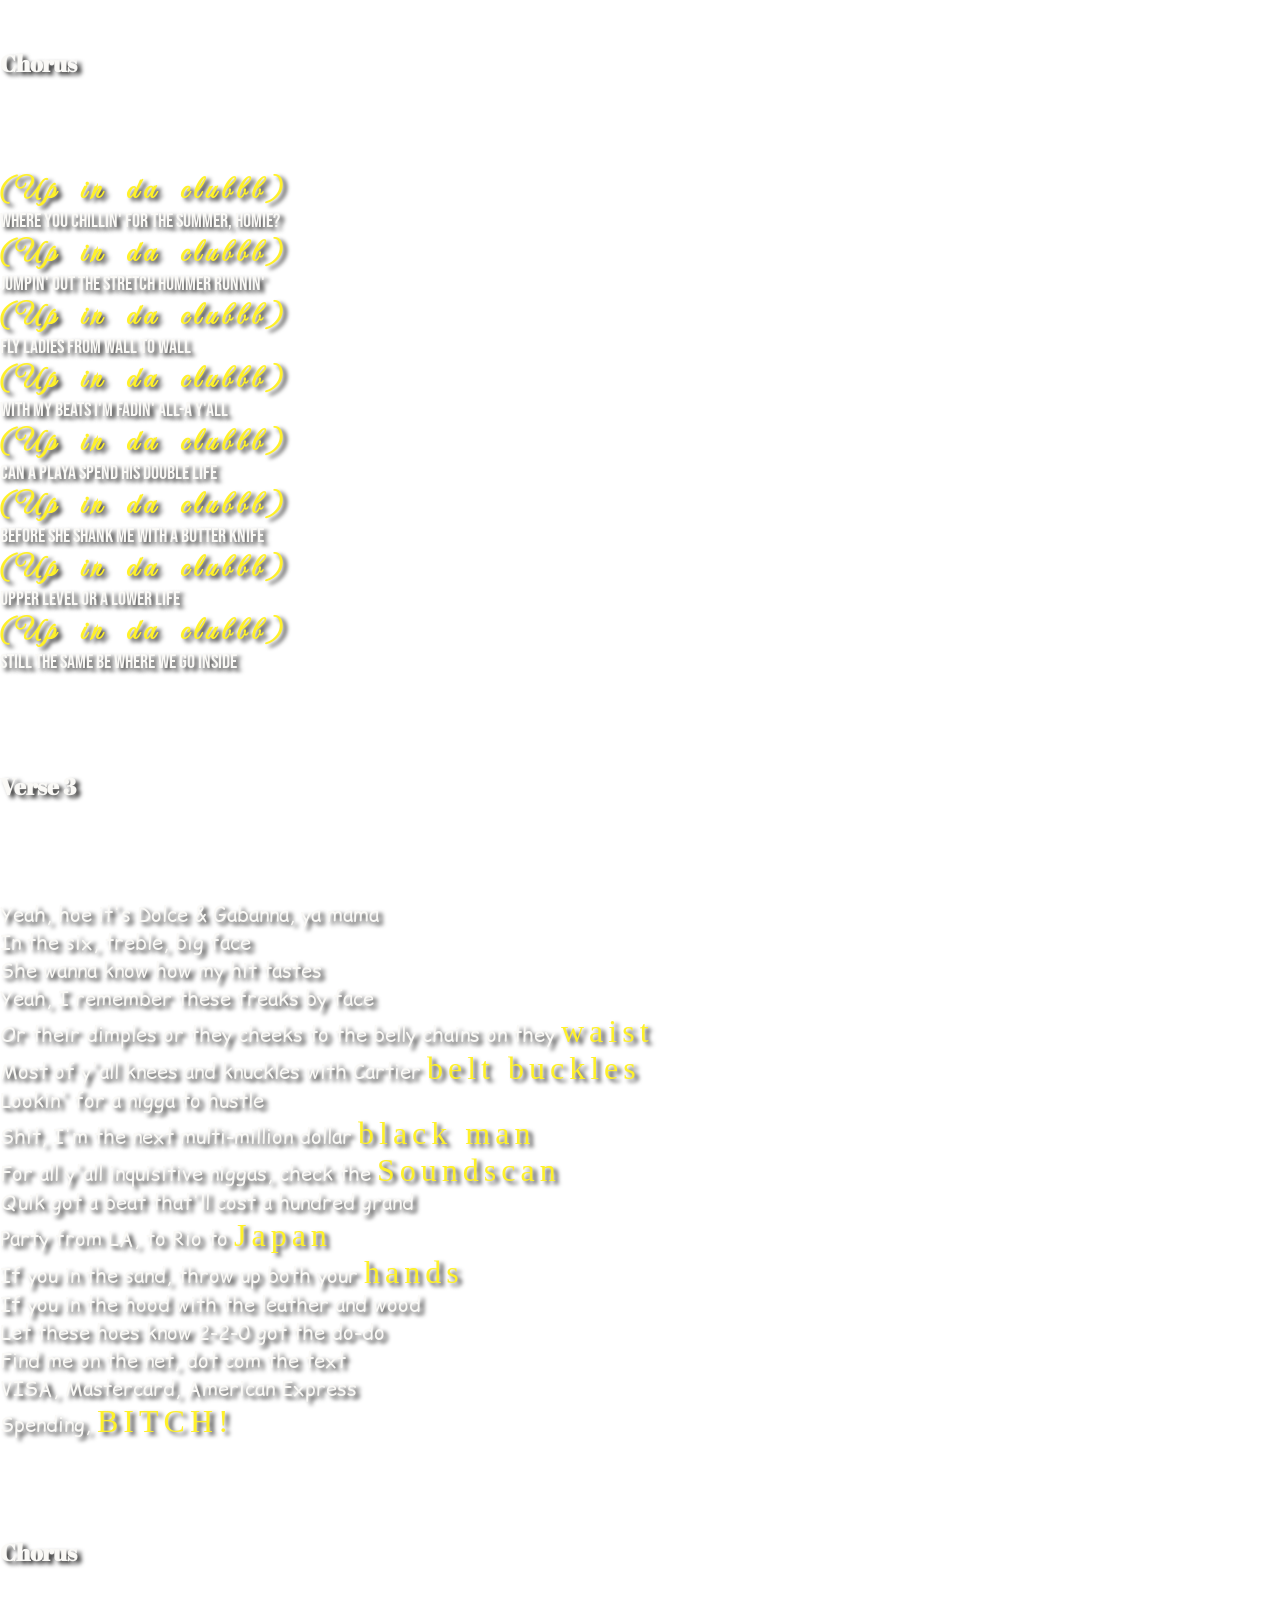
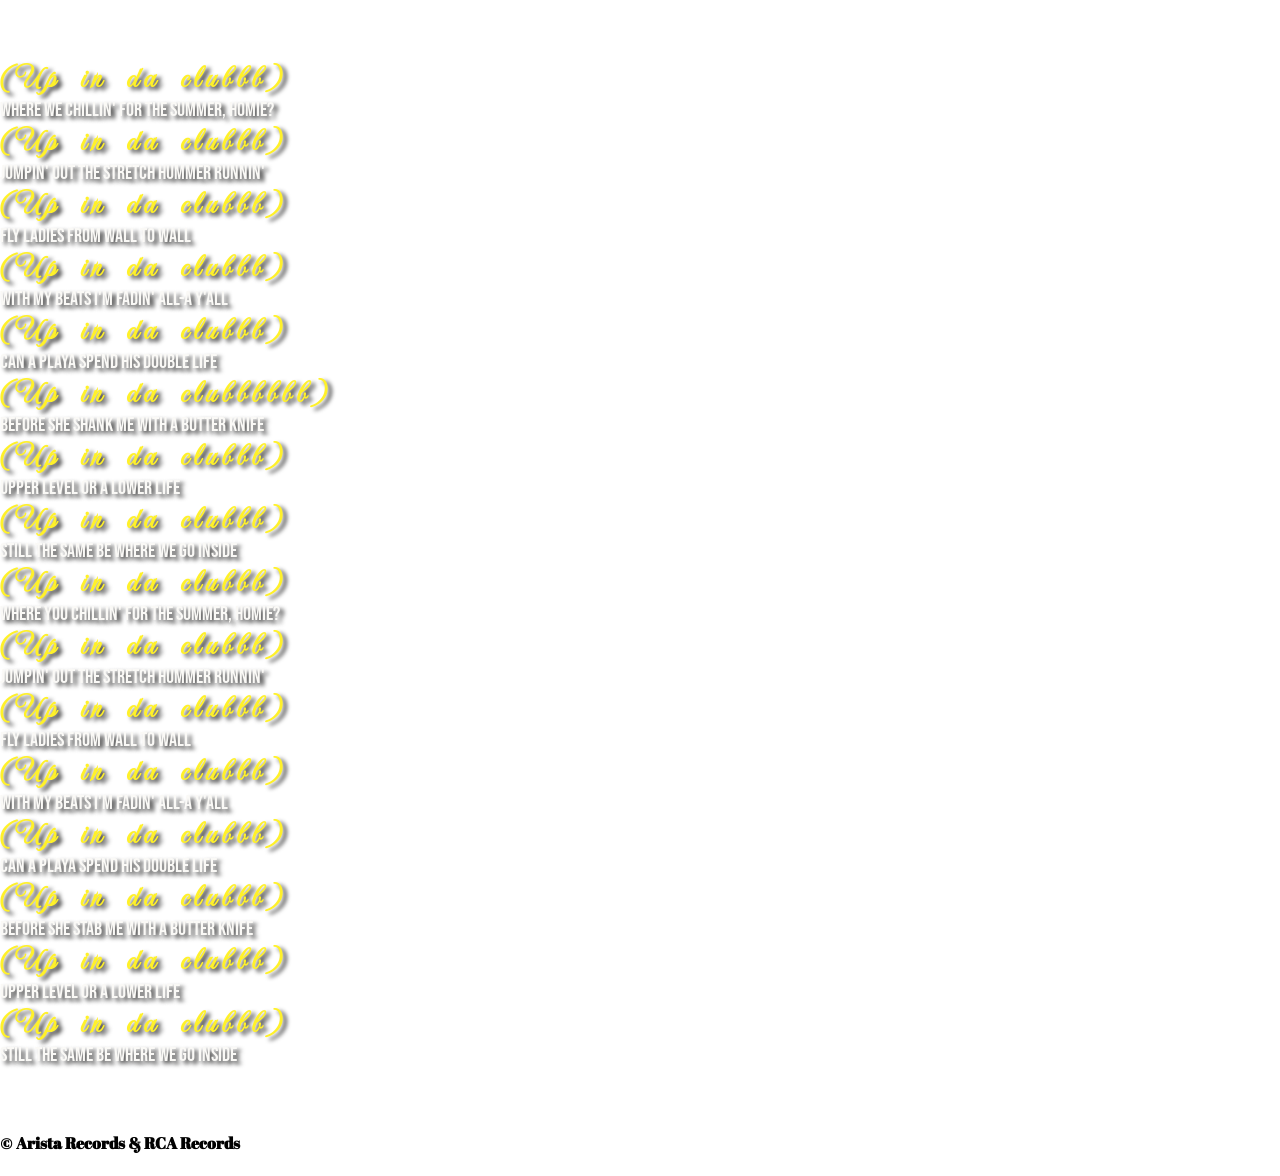
==== commit 0cee321a: "validated and fixed mistakes." ====
--- a/index.html
+++ b/index.html
@@ -4,7 +4,7 @@
         <meta charset="utf-8">
         <meta name="viewport" content="width=device-width, initial-scale=1">
         <meta name="description" content="Assignment 2 - 'What the Font' - Michael Greco">
-        <meta name="robots" conent="noindex, nofollow">
+        <meta name="robots" content="noindex, nofollow">
         <title>Assignment Two|Michael Greco 200682362</title>
         <!-- add css -->
         <link rel="stylesheet" href="./style.css">
@@ -29,55 +29,13 @@
             </nav>
         </header>
         <main>
-            <h1>Up 'N Da Club</h1>
-            <h2>By:2nd II None ft.Dj Quik & AMG</h2>
-            <section class="chorus">
-                    <!-- class for the 4 chorus sections -->
-                    <h2>Chorus</h2>
-                    <p>
-                        <mark class="singing">(Up in da clubbb)</mark>
-                        Where you chillin' for the summer, homie?
-                        <mark class="singing">(Up in da clubbb)</mark>
-                        Jumpin' out the stretch Hummer runnin'
-                        <mark class="singing">(Up in da clubbb)</mark>
-                        Fly ladies from wall to wall
-                        <mark class="singing">(Up in da clubbb)</mark>
-                        With my beats I'm fadin' all-a y'all
-                        <mark class="singing">(Up in da clubbb)</mark>
-                        Can a playa spend his double life
-                        <mark class="singing">(Up in da clubbb)</mark>
-                        Before she shank me with a butter knife
-                        <mark class="singing">(Up in da clubbb)</mark>
-                        Upper level or a lower life
-                        <mark class="singing">(Up in da clubbb)</mark>
-                        Still the same be where we go inside
-                    </p>
-                </section>
-                <section class="verse">
-                    <!-- class for the 3 verse secitons -->
-                    <h2>Verse 1</h2>
-                    <p>
-                        If You lookin' for a man with a bulge in his <mark class="rapping" class="rapping">pants</mark>
-                        And really ain't trippin' about a one night stand
-                        I'll be that dude that'll leave you <mark class="rapping">wishin</mark>
-                        That's floatin' in ya love pond, <mark class="rapping">strictly fishin'</mark>
-                        See baby lookin' cute with her bathing suit
-                        Pinstripe, all in her ass without the zoot
-                        I'm Gangsta, baby, don't you know we keep the <mark class="rapping">heaters hot</mark>
-                        Summertime, when we grind bumpin' on your block
-                        In the club smokin' trees, drinkin' <mark class="rapping">Hennessy</mark>
-                        Crack a straggla to the fullest is <mark class="rapping">my strategy</mark>
-                        Ain't no need for actin' uptight with Gangsta D
-                        Now put your drinks in the air and make a toast to me
-                        'Cause I'm off on the red eye flight
-                        Flyin overseas for the ladies with the tight
-                        Tell me what you like
-                        Fast or slow? In my car on <mark class="rapping">dubs?</mark>
-                        A straight fuckin' while we buckin', baby
-                    </p>
-                </section>
-                <section class="chorus">
-                <h2>Chorus</h2>
+            <section class="title">
+            <h2>Up 'N Da Club</h2>
+            <h3>By:2nd II None ft.Dj Quik & AMG</h3>
+            </section>
+            <section class="chorus">
+                <!-- class for the 4 chorus sections -->
+                <h3>Chorus</h3>
                 <p>
                     <mark class="singing">(Up in da clubbb)</mark>
                     Where you chillin' for the summer, homie?
@@ -98,7 +56,51 @@
                 </p>
             </section>
             <section class="verse">
-                <h2>Verse 2</h2>
+                <!-- class for the 3 verse secitons -->
+                <h3>Verse 1</h3>
+                <p>
+                    If You lookin' for a man with a bulge in his <mark class="rapping">pants</mark>
+                    And really ain't trippin' about a one night stand
+                    I'll be that dude that'll leave you <mark class="rapping">wishin</mark>
+                    That's floatin' in ya love pond, <mark class="rapping">strictly fishin'</mark>
+                    See baby lookin' cute with her bathing suit
+                    Pinstripe, all in her ass without the zoot
+                    I'm Gangsta, baby, don't you know we keep the <mark class="rapping">heaters hot</mark>
+                    Summertime, when we grind bumpin' on your block
+                    In the club smokin' trees, drinkin' <mark class="rapping">Hennessy</mark>
+                    Crack a straggla to the fullest is <mark class="rapping">my strategy</mark>
+                    Ain't no need for actin' uptight with Gangsta D
+                    Now put your drinks in the air and make a toast to me
+                    'Cause I'm off on the red eye flight
+                    Flyin overseas for the ladies with the tight
+                    Tell me what you like
+                    Fast or slow? In my car on <mark class="rapping">dubs?</mark>
+                    A straight fuckin' while we buckin', baby
+                </p>
+            </section>
+            <section class="chorus">
+                <h3>Chorus</h3>
+                <p>
+                    <mark class="singing">(Up in da clubbb)</mark>
+                    Where you chillin' for the summer, homie?
+                    <mark class="singing">(Up in da clubbb)</mark>
+                    Jumpin' out the stretch Hummer runnin'
+                    <mark class="singing">(Up in da clubbb)</mark>
+                    Fly ladies from wall to wall
+                    <mark class="singing">(Up in da clubbb)</mark>
+                    With my beats I'm fadin' all-a y'all
+                    <mark class="singing">(Up in da clubbb)</mark>
+                    Can a playa spend his double life
+                    <mark class="singing">(Up in da clubbb)</mark>
+                    Before she shank me with a butter knife
+                    <mark class="singing">(Up in da clubbb)</mark>
+                    Upper level or a lower life
+                    <mark class="singing">(Up in da clubbb)</mark>
+                    Still the same be where we go inside
+                </p>
+            </section>
+            <section class="verse">
+                <h3>Verse 2</h3>
                 <p>
                     Now K.K. got a space at the back of the club, low key
                     I did my thang in the car, that's why I skip past the bar
@@ -120,7 +122,7 @@
                 </p>
             </section>
             <section class="chorus">
-                <h2>Chorus</h2>
+                <h3>Chorus</h3>
                 <p>
                     <mark class="singing">(Up in da clubbb)</mark>
                     Where you chillin' for the summer, homie?
@@ -141,7 +143,7 @@
                 </p>
             </section>
             <section class="verse">
-                <h2>Verse 3</h2>
+                <h3>Verse 3</h3>
                 <p>
                     Yeah, hoe it's Dolce & Gabanna, ya mama
                     In the six, treble, big face
@@ -163,7 +165,7 @@
                 </p>
             </section>
             <section class="chorus">
-                <h2>Chorus</h2>
+                <h3>Chorus</h3>
                 <p>
                     <mark class="singing">(Up in da clubbb)</mark>
                     Where we chillin' for the summer, homie?
@@ -202,7 +204,7 @@
         </main>
         <footer>
             <!-- footer for copyright credits -->
-            <h6>&copy Arista Records & RCA Records</h6>
+            <h4>&copy; Arista Records & RCA Records</h4>
         </footer>
     </body>
 </html>
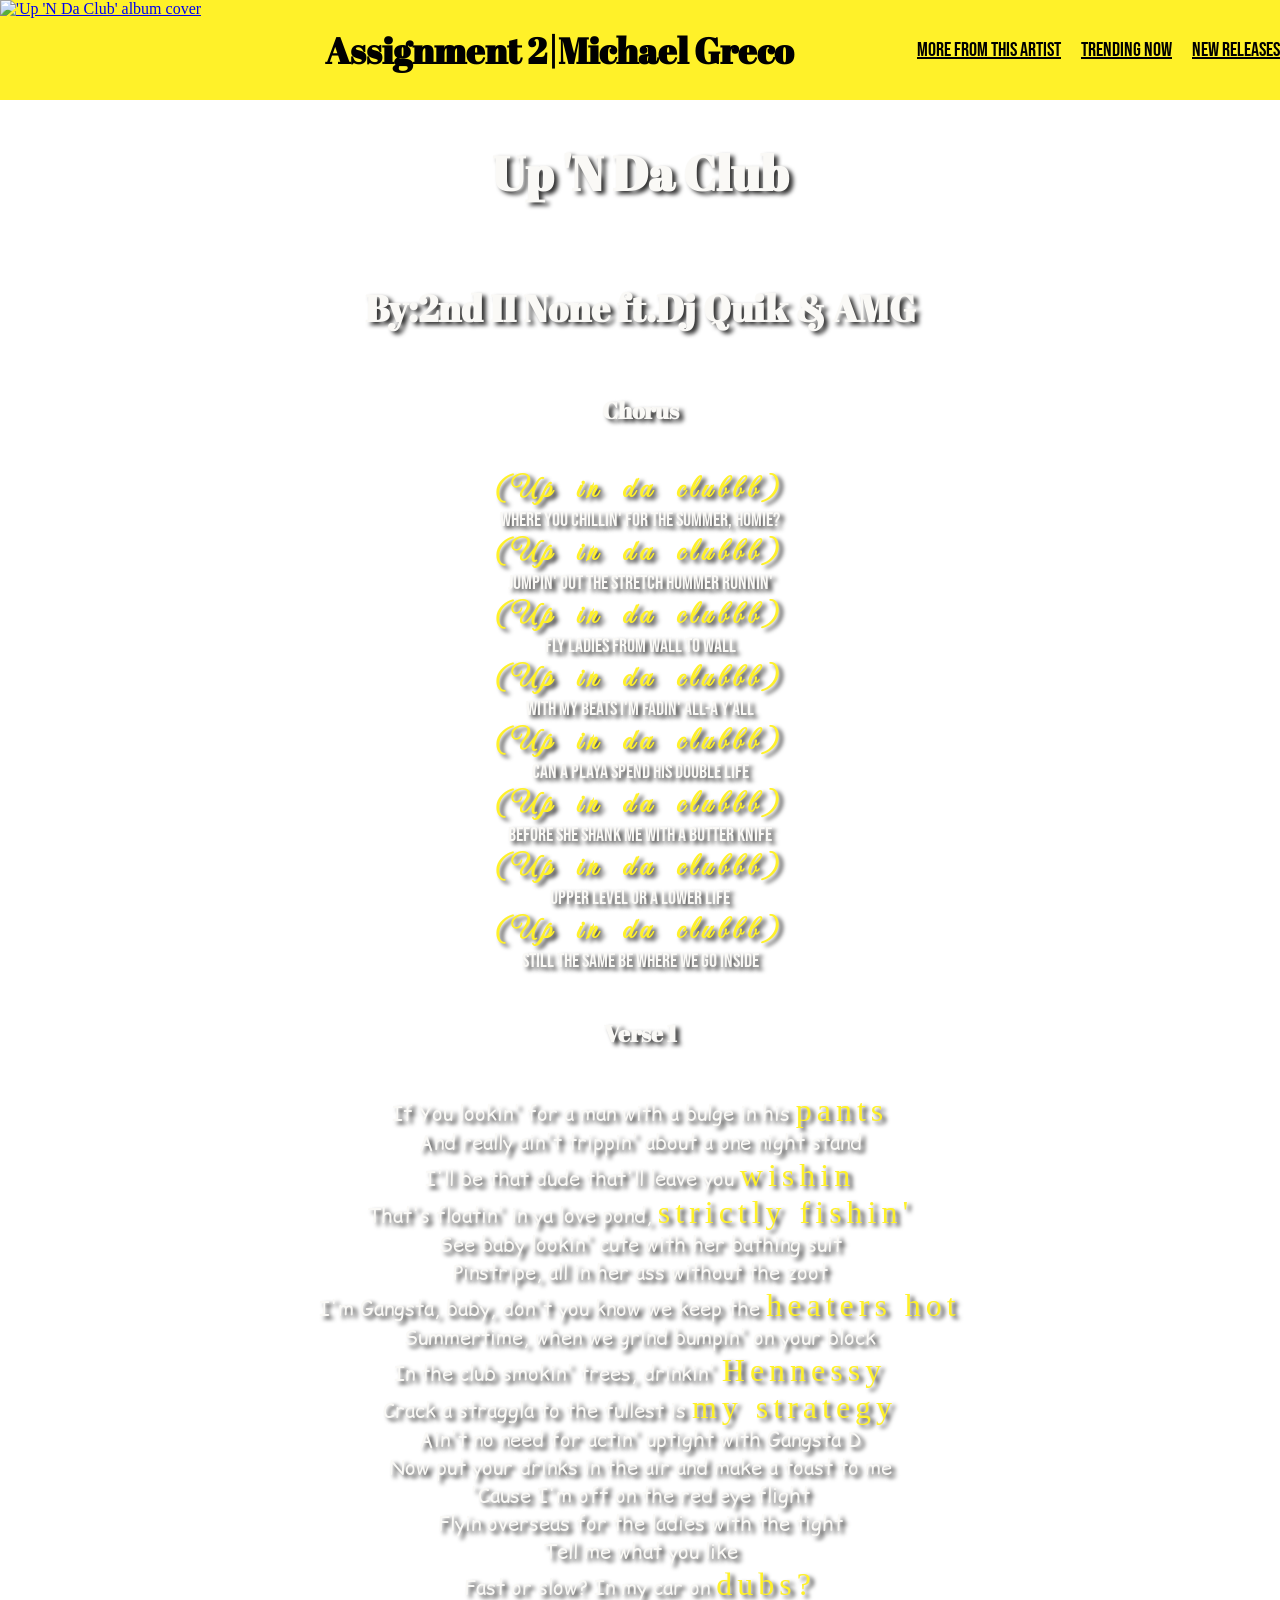
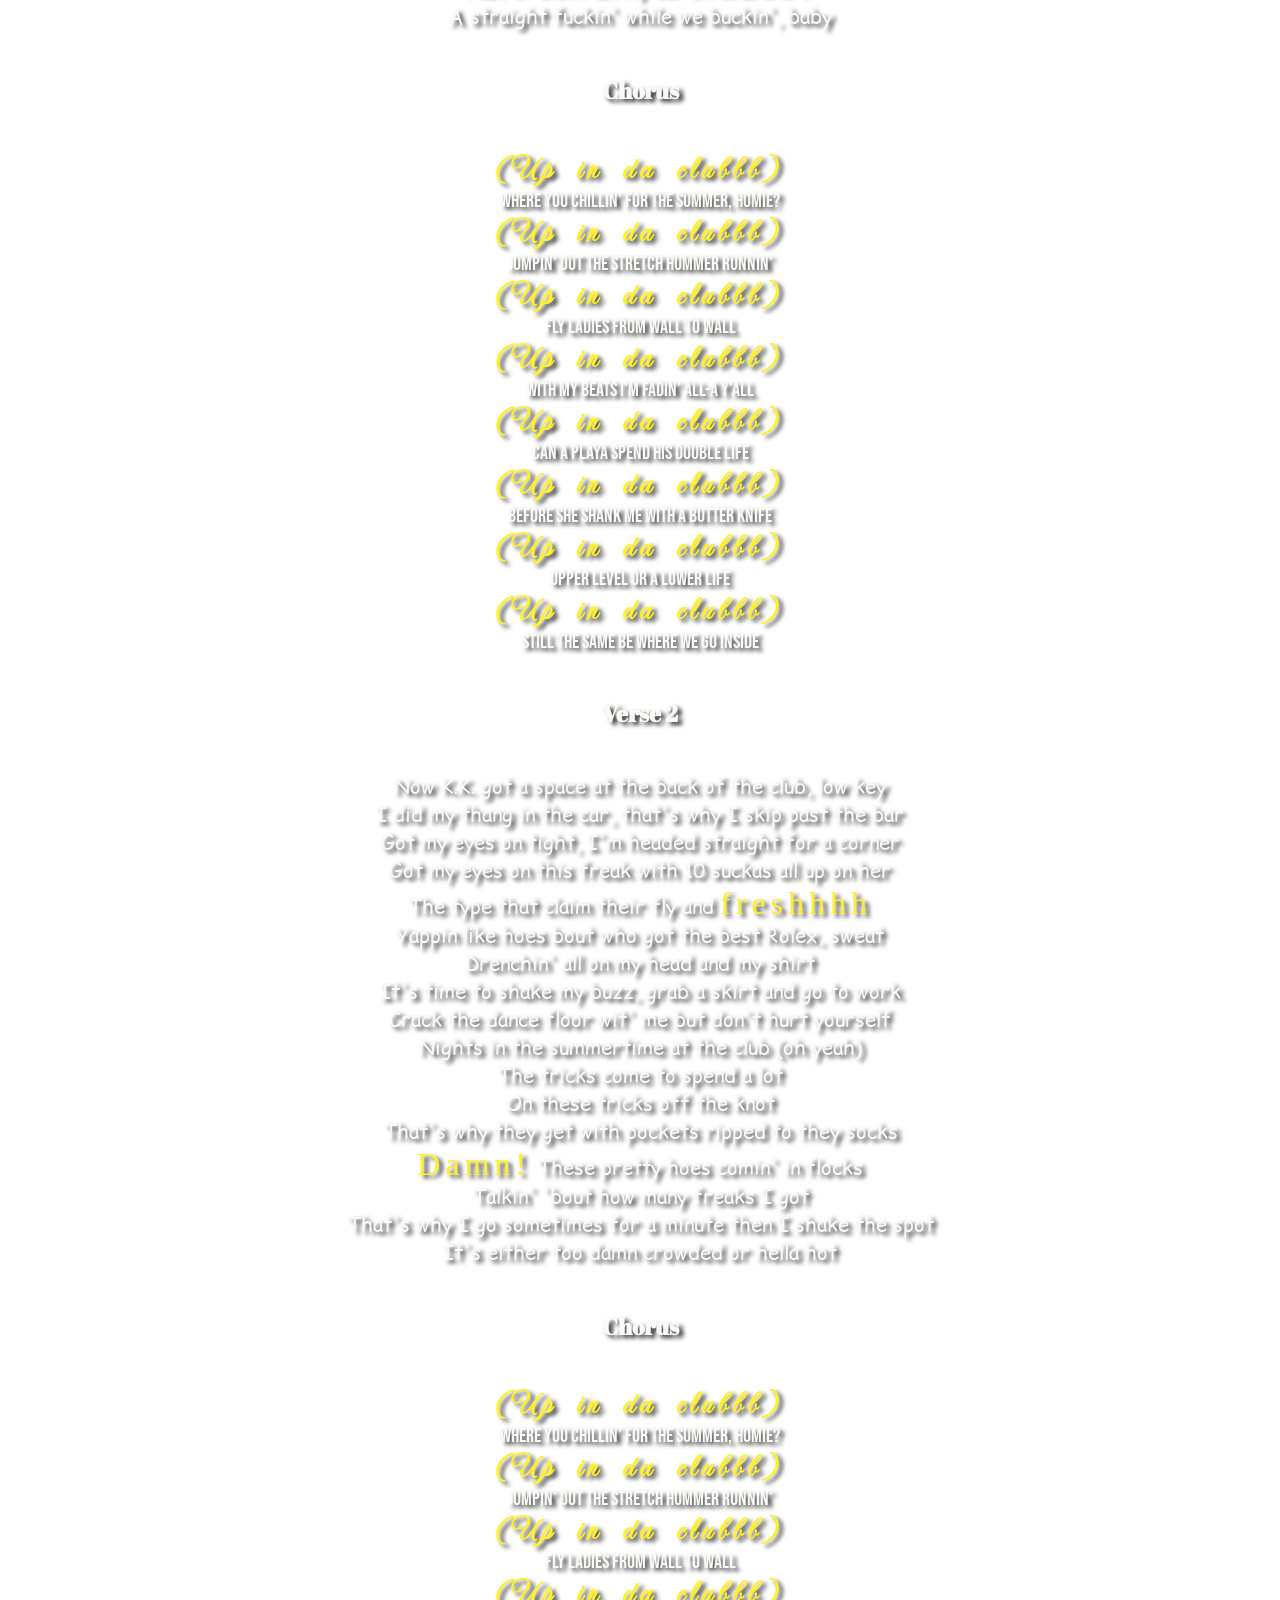
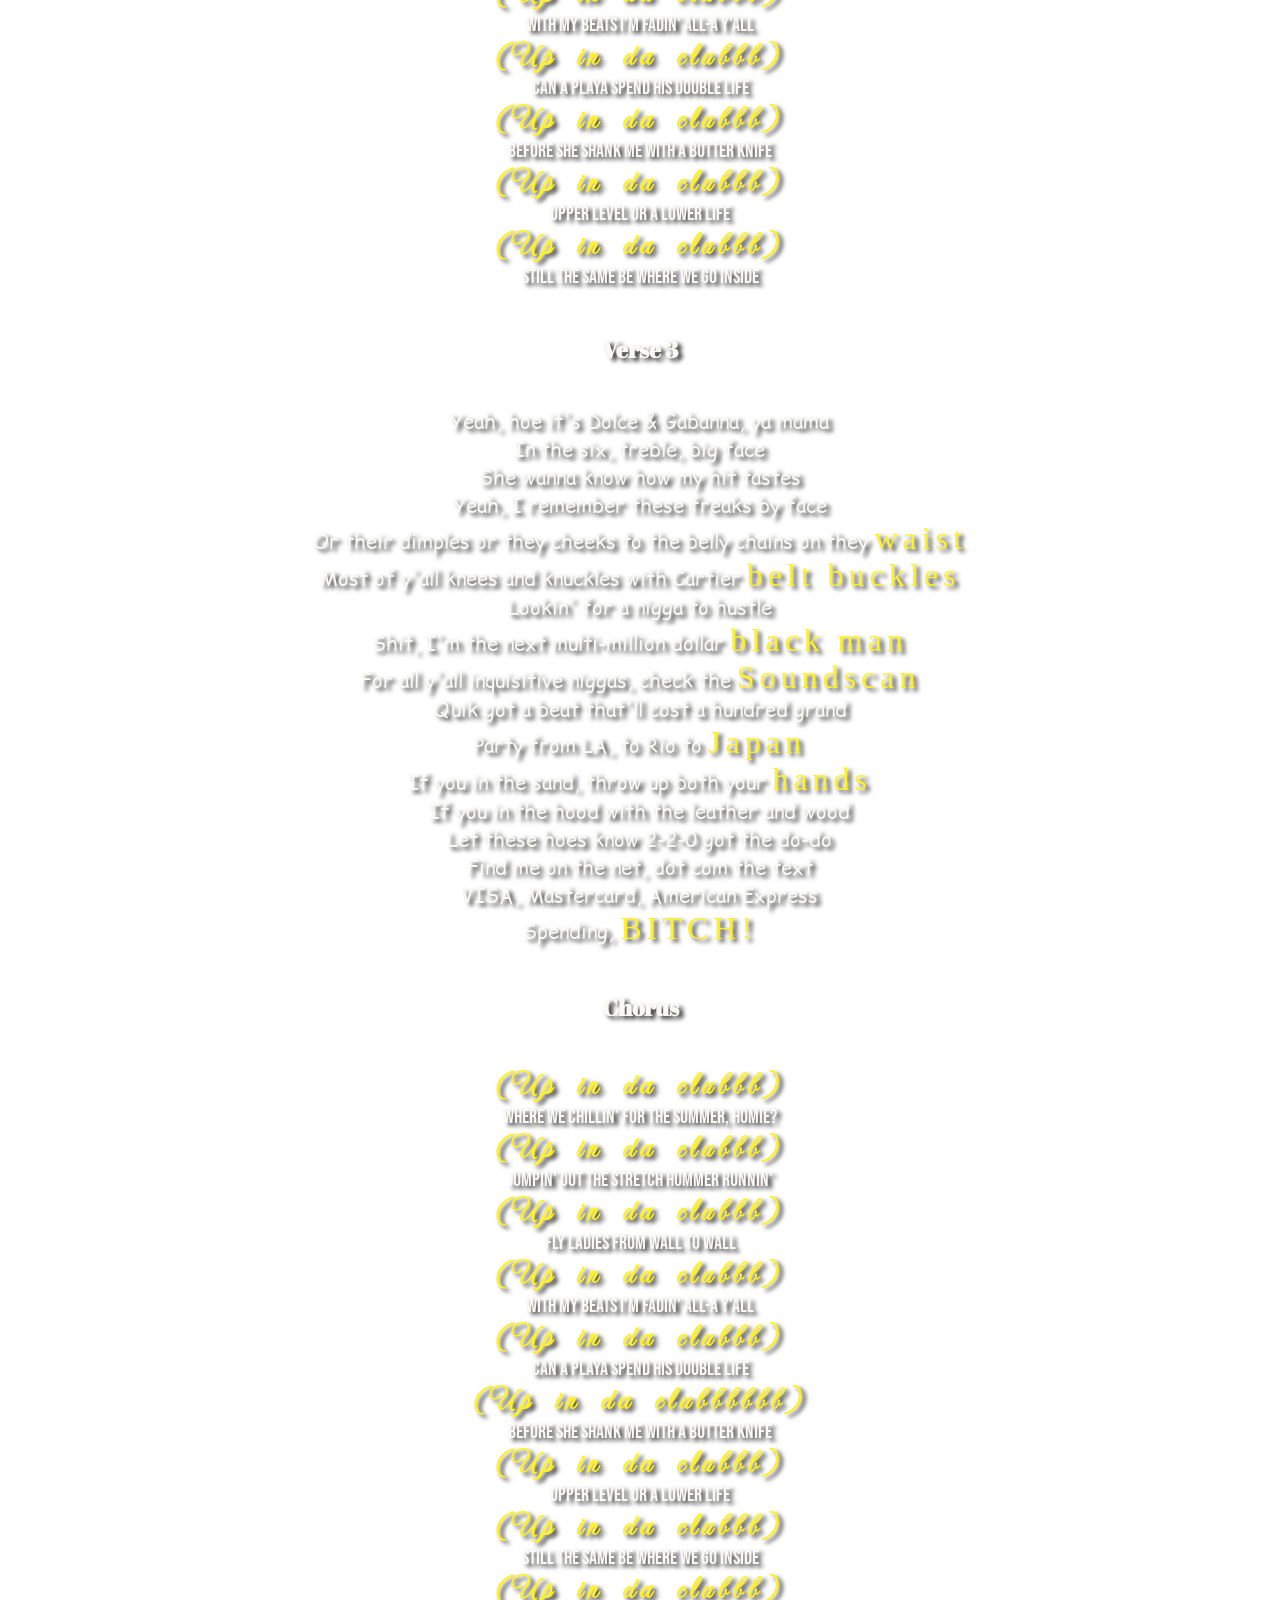
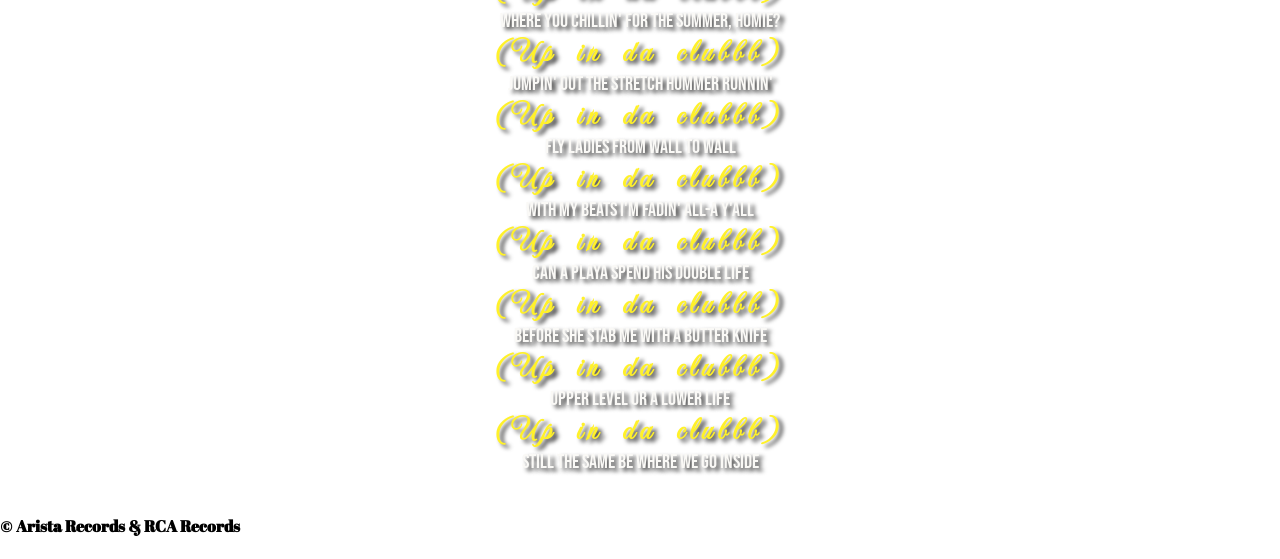
==== commit 6c62bbf6: "completed" ====
--- a/index.html
+++ b/index.html
@@ -36,8 +36,7 @@
             <section class="chorus">
                 <!-- class for the 4 chorus sections -->
                 <h3>Chorus</h3>
-                <p>
-                    <mark class="singing">(Up in da clubbb)</mark>
+                <p><mark class="singing">(Up in da clubbb)</mark>
                     Where you chillin' for the summer, homie?
                     <mark class="singing">(Up in da clubbb)</mark>
                     Jumpin' out the stretch Hummer runnin'
@@ -53,13 +52,11 @@
                     Upper level or a lower life
                     <mark class="singing">(Up in da clubbb)</mark>
                     Still the same be where we go inside
-                </p>
             </section>
             <section class="verse">
                 <!-- class for the 3 verse secitons -->
                 <h3>Verse 1</h3>
-                <p>
-                    If You lookin' for a man with a bulge in his <mark class="rapping">pants</mark>
+                <p>If You lookin' for a man with a bulge in his <mark class="rapping">pants</mark>
                     And really ain't trippin' about a one night stand
                     I'll be that dude that'll leave you <mark class="rapping">wishin</mark>
                     That's floatin' in ya love pond, <mark class="rapping">strictly fishin'</mark>
@@ -76,12 +73,10 @@
                     Tell me what you like
                     Fast or slow? In my car on <mark class="rapping">dubs?</mark>
                     A straight fuckin' while we buckin', baby
-                </p>
             </section>
             <section class="chorus">
                 <h3>Chorus</h3>
-                <p>
-                    <mark class="singing">(Up in da clubbb)</mark>
+                <p><mark class="singing">(Up in da clubbb)</mark>
                     Where you chillin' for the summer, homie?
                     <mark class="singing">(Up in da clubbb)</mark>
                     Jumpin' out the stretch Hummer runnin'
@@ -97,12 +92,10 @@
                     Upper level or a lower life
                     <mark class="singing">(Up in da clubbb)</mark>
                     Still the same be where we go inside
-                </p>
             </section>
             <section class="verse">
                 <h3>Verse 2</h3>
-                <p>
-                    Now K.K. got a space at the back of the club, low key
+                <p>Now K.K. got a space at the back of the club, low key
                     I did my thang in the car, that's why I skip past the bar
                     Got my eyes on tight, I'm headed straight for a corner
                     Got my eyes on this freak with 10 suckas all up on her
@@ -119,12 +112,10 @@
                     Talkin' 'bout how many freaks I got
                     That's why I go sometimes for a minute then I shake the spot
                     It's either too damn crowded or hella hot
-                </p>
             </section>
             <section class="chorus">
                 <h3>Chorus</h3>
-                <p>
-                    <mark class="singing">(Up in da clubbb)</mark>
+                <p><mark class="singing">(Up in da clubbb)</mark>
                     Where you chillin' for the summer, homie?
                     <mark class="singing">(Up in da clubbb)</mark>
                     Jumpin' out the stretch Hummer runnin'
@@ -140,12 +131,10 @@
                     Upper level or a lower life
                     <mark class="singing">(Up in da clubbb)</mark>
                     Still the same be where we go inside
-                </p>
             </section>
             <section class="verse">
                 <h3>Verse 3</h3>
-                <p>
-                    Yeah, hoe it's Dolce & Gabanna, ya mama
+                <p>Yeah, hoe it's Dolce & Gabanna, ya mama
                     In the six, treble, big face
                     She wanna know how my hit tastes
                     Yeah, I remember these freaks by face
@@ -162,12 +151,10 @@
                     Find me on the net, dot com the text
                     VISA, Mastercard, American Express
                     Spending, <mark class="rapping">BITCH!</mark>
-                </p>
             </section>
             <section class="chorus">
                 <h3>Chorus</h3>
-                <p>
-                    <mark class="singing">(Up in da clubbb)</mark>
+                <p><mark class="singing">(Up in da clubbb)</mark>
                     Where we chillin' for the summer, homie?
                     <mark class="singing">(Up in da clubbb)</mark>
                     Jumpin' out the stretch Hummer runnin'
@@ -198,8 +185,7 @@
                     <mark class="singing">(Up in da clubbb)</mark>
                     Upper level or a lower life
                     <mark class="singing">(Up in da clubbb)</mark>
-                    Still the same be where we go inside
-                </p>
+                    Still the same be where we go inside</p>
             </section>
         </main>
         <footer>
--- a/style.css
+++ b/style.css
@@ -5,6 +5,9 @@
     font-family: "Abril Fatface", serif;
 }
 .chorus{
+    display: flex;
+    flex-direction: column;
+    align-items: center;
     font-family: "Bebas Neue", sans-serif;
     color: #FAF9F6;
     text-shadow: 4px 3px 4px rgba(0, 0, 0, .8);
@@ -13,6 +16,7 @@
     background-image: url("./road.jpg");
     background-repeat: no-repeat;
     background-size: cover;
+    text-align: center;
 }
 .singing{
     font-family: "Imperial Script", cursive;
@@ -24,6 +28,9 @@
     color: #FFF129;
 }
 .verse{
+    display: flex;
+    flex-direction: column;
+    align-items: center;
     font-family: "Comic Relief", sans-serif;
     color: #FAF9F6;
     text-shadow: 4px 3px 4px rgba(0, 0, 0, .8);
@@ -32,6 +39,7 @@
     background-image: url("./road.jpg");
     background-repeat: no-repeat;
     background-size: cover;
+    text-align: center;
 }
 .rapping{
     font-family: "Permanent Marker", cursive;
@@ -40,6 +48,21 @@
     background-color: transparent;
     color: #FFF129;
 
+}
+
+.title{
+    display: flex;
+    flex-direction: column;
+    align-items: center;
+    font-family: "Comic Relief", sans-serif;
+    color: #FAF9F6;
+    text-shadow: 4px 3px 4px rgba(0, 0, 0, .8);
+    font-size: 1.25rem;
+    white-space: pre-line;
+    background-image: url("./road.jpg");
+    background-repeat: no-repeat;
+    background-size: cover;
+    font-size: 2rem;
 }
 
 /* heder styline */ 
